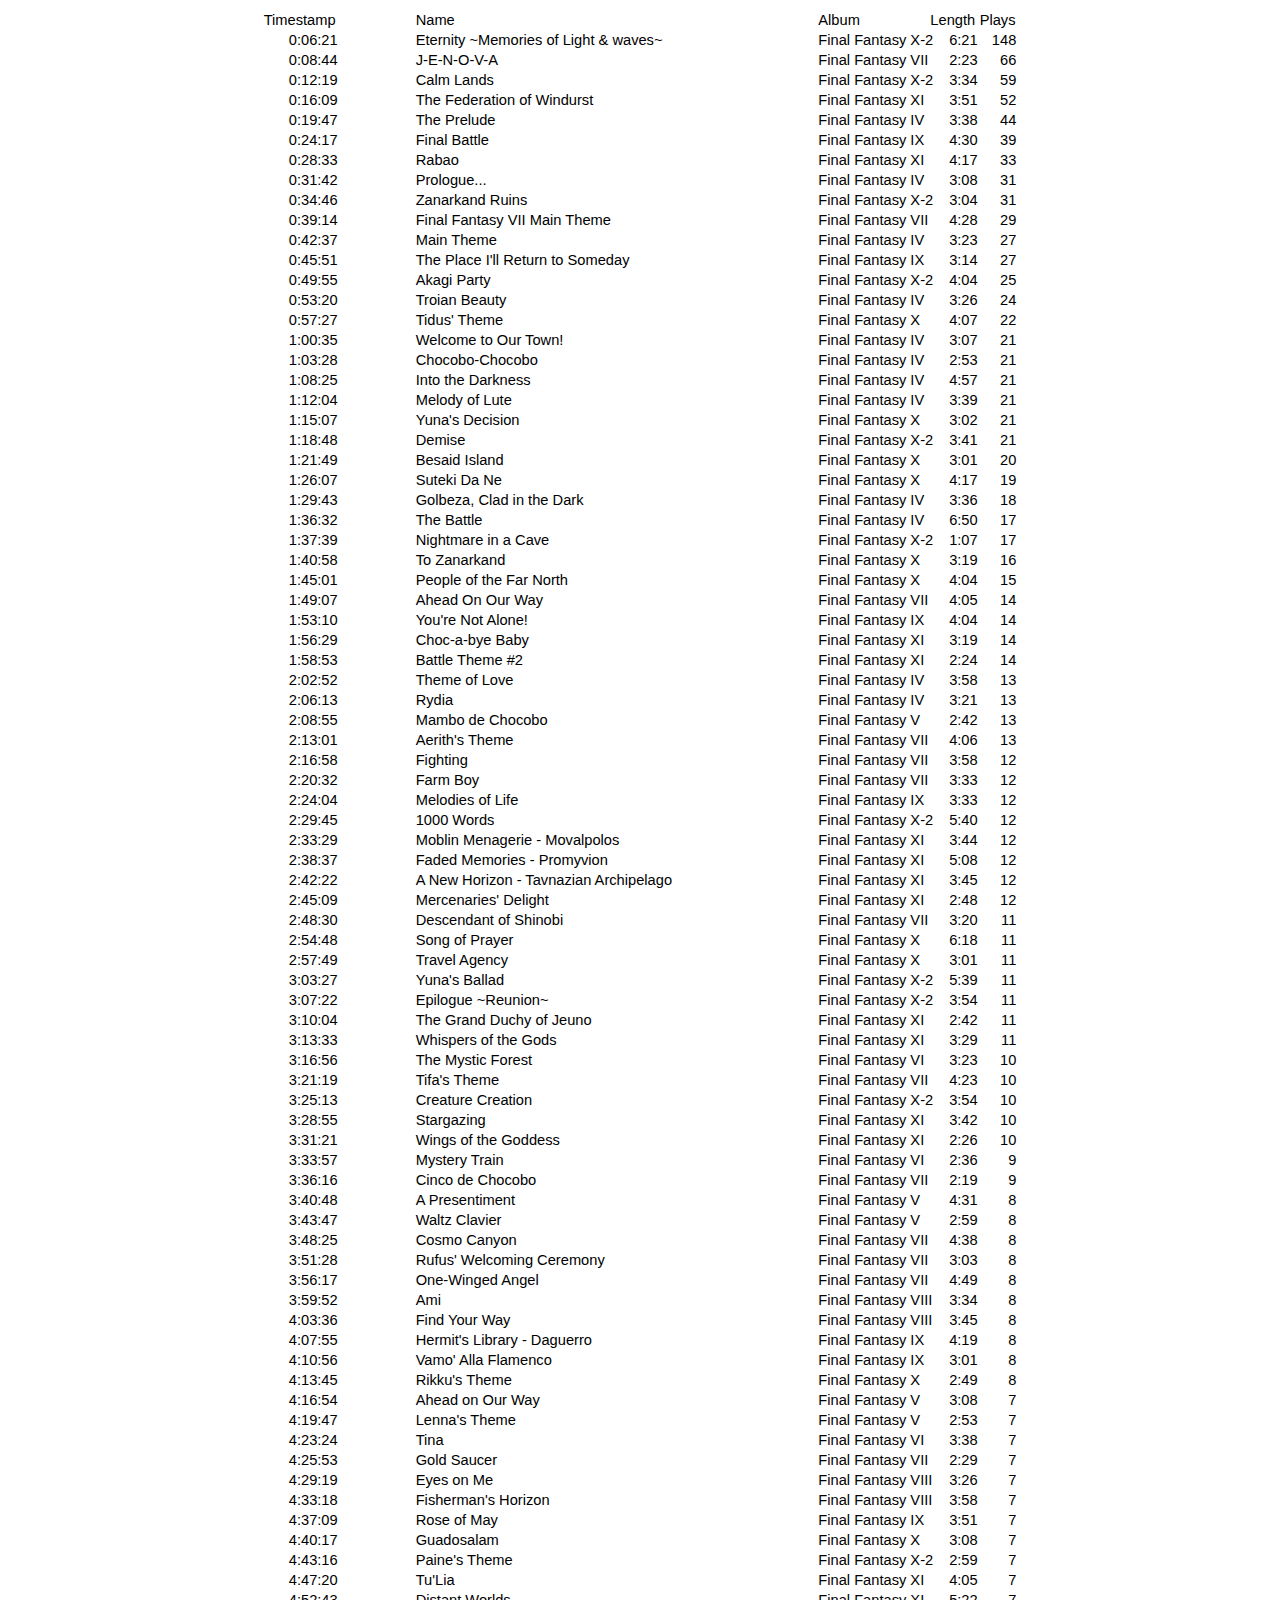
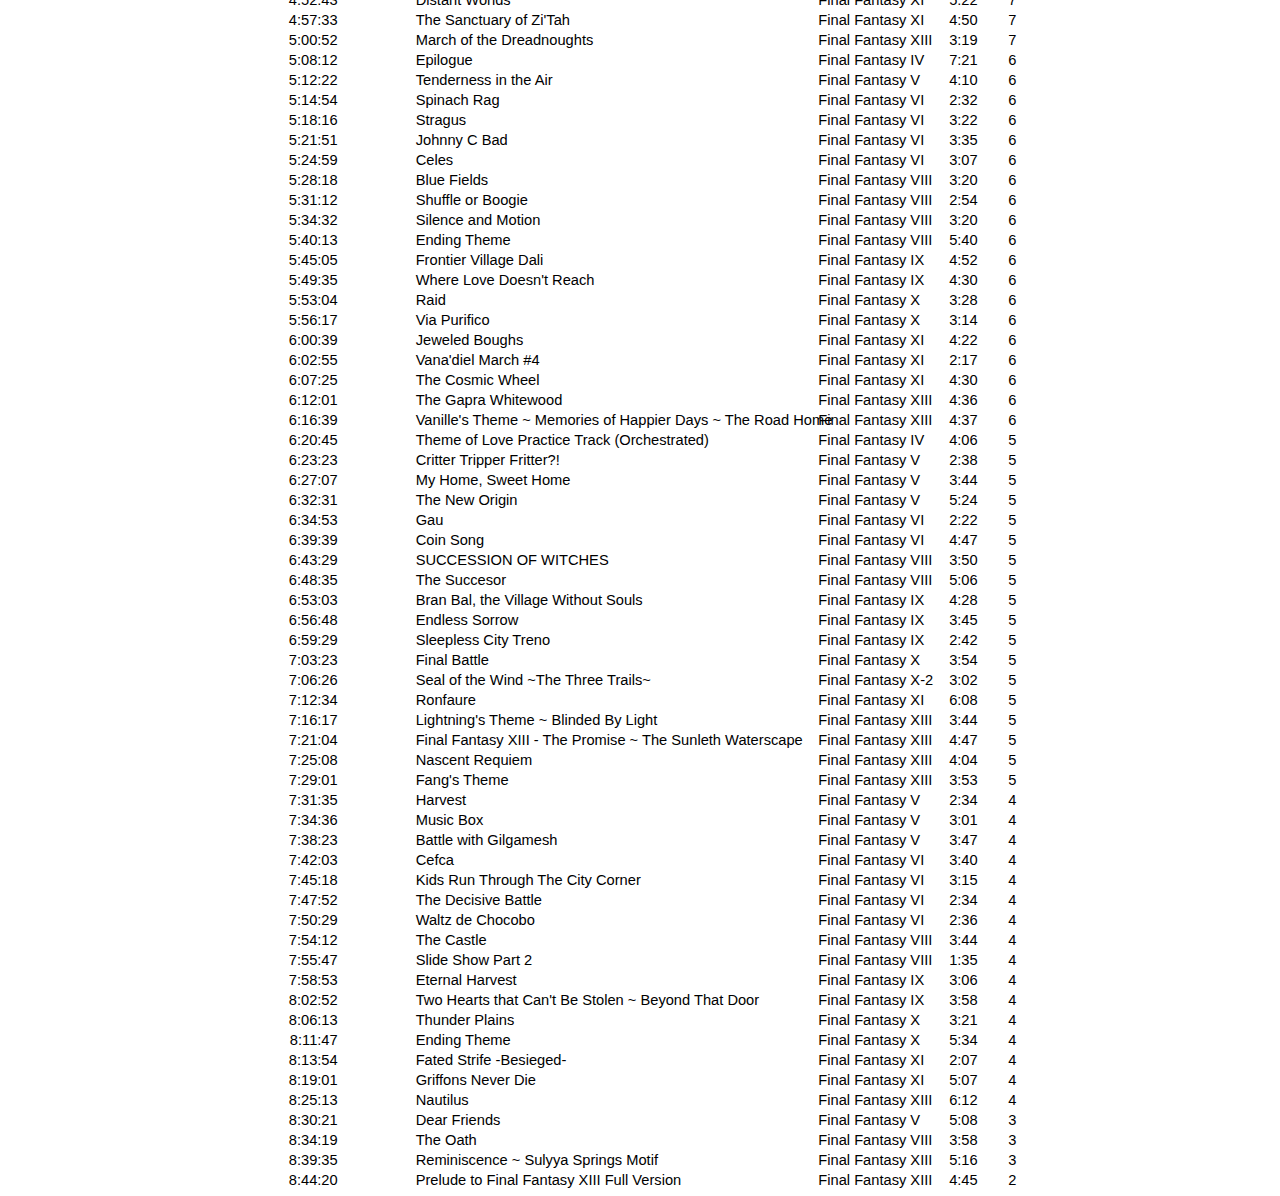
==== index.html @ 66e0f2f0 "Here's a site" ====
<html xmlns:o="urn:schemas-microsoft-com:office:office"
xmlns:x="urn:schemas-microsoft-com:office:excel"
xmlns="http://www.w3.org/TR/REC-html40">

<head>
<meta http-equiv=Content-Type content="text/html; charset=windows-1252">
<meta name=ProgId content=Excel.Sheet>
<meta name=Generator content="Microsoft Excel 15">
<link rel=File-List href="index_files/filelist.xml">
<style id="Final Fantasy Piano Collections pastebin_2562_Styles">
<!--table
	{mso-displayed-decimal-separator:"\.";
	mso-displayed-thousand-separator:"\,";}
.xl152562
	{padding-top:1px;
	padding-right:1px;
	padding-left:1px;
	mso-ignore:padding;
	color:black;
	font-size:11.0pt;
	font-weight:400;
	font-style:normal;
	text-decoration:none;
	font-family:Calibri, sans-serif;
	mso-font-charset:0;
	mso-number-format:General;
	text-align:general;
	vertical-align:bottom;
	mso-background-source:auto;
	mso-pattern:auto;
	white-space:nowrap;}
.xl632562
	{padding-top:1px;
	padding-right:1px;
	padding-left:1px;
	mso-ignore:padding;
	color:black;
	font-size:11.0pt;
	font-weight:400;
	font-style:normal;
	text-decoration:none;
	font-family:Calibri, sans-serif;
	mso-font-charset:0;
	mso-number-format:"h\:mm\:ss";
	text-align:general;
	vertical-align:bottom;
	mso-background-source:auto;
	mso-pattern:auto;
	white-space:nowrap;}
.xl642562
	{padding-top:1px;
	padding-right:1px;
	padding-left:1px;
	mso-ignore:padding;
	color:black;
	font-size:11.0pt;
	font-weight:400;
	font-style:normal;
	text-decoration:none;
	font-family:Calibri, sans-serif;
	mso-font-charset:0;
	mso-number-format:"Short Time";
	text-align:general;
	vertical-align:bottom;
	mso-background-source:auto;
	mso-pattern:auto;
	white-space:nowrap;}
-->
</style>
</head>

<body>
<!--[if !excel]>&nbsp;&nbsp;<![endif]-->
<!--The following information was generated by Microsoft Excel's Publish as Web
Page wizard.-->
<!--If the same item is republished from Excel, all information between the DIV
tags will be replaced.-->
<!----------------------------->
<!--START OF OUTPUT FROM EXCEL PUBLISH AS WEB PAGE WIZARD -->
<!----------------------------->

<div id="Final Fantasy Piano Collections pastebin_2562" align=center
x:publishsource="Excel">

<table border=0 cellpadding=0 cellspacing=0 width=755 style='border-collapse:
 collapse;table-layout:fixed;width:566pt'>
 <col width=76 span=2 style='mso-width-source:userset;mso-width-alt:2779;
 width:57pt'>
 <col width=403 style='mso-width-source:userset;mso-width-alt:14738;width:302pt'>
 <col width=112 style='mso-width-source:userset;mso-width-alt:4096;width:84pt'>
 <col width=49 style='mso-width-source:userset;mso-width-alt:1792;width:37pt'>
 <col width=39 style='mso-width-source:userset;mso-width-alt:1426;width:29pt'>
 <tr height=20 style='height:15.0pt'>
  <td height=20 class=xl152562 width=76 style='height:15.0pt;width:57pt'>Timestamp</td>
  <td class=xl152562 width=76 style='width:57pt'></td>
  <td class=xl152562 width=403 style='width:302pt'>Name</td>
  <td class=xl152562 width=112 style='width:84pt'>Album</td>
  <td class=xl152562 width=49 style='width:37pt'>Length</td>
  <td class=xl152562 width=39 style='width:29pt'>Plays</td>
 </tr>
 <tr height=20 style='height:15.0pt'>
  <td height=20 class=xl632562 align=right style='height:15.0pt'>0:06:21</td>
  <td class=xl632562></td>
  <td class=xl152562>Eternity ~Memories of Light &amp; waves~</td>
  <td class=xl152562>Final Fantasy X-2</td>
  <td class=xl642562 align=right>6:21</td>
  <td class=xl152562 align=right>148</td>
 </tr>
 <tr height=20 style='height:15.0pt'>
  <td height=20 class=xl632562 align=right style='height:15.0pt'>0:08:44</td>
  <td class=xl632562></td>
  <td class=xl152562>J-E-N-O-V-A</td>
  <td class=xl152562>Final Fantasy VII</td>
  <td class=xl642562 align=right>2:23</td>
  <td class=xl152562 align=right>66</td>
 </tr>
 <tr height=20 style='height:15.0pt'>
  <td height=20 class=xl632562 align=right style='height:15.0pt'>0:12:19</td>
  <td class=xl632562></td>
  <td class=xl152562>Calm Lands</td>
  <td class=xl152562>Final Fantasy X-2</td>
  <td class=xl642562 align=right>3:34</td>
  <td class=xl152562 align=right>59</td>
 </tr>
 <tr height=20 style='height:15.0pt'>
  <td height=20 class=xl632562 align=right style='height:15.0pt'>0:16:09</td>
  <td class=xl632562></td>
  <td class=xl152562>The Federation of Windurst</td>
  <td class=xl152562>Final Fantasy XI</td>
  <td class=xl642562 align=right>3:51</td>
  <td class=xl152562 align=right>52</td>
 </tr>
 <tr height=20 style='height:15.0pt'>
  <td height=20 class=xl632562 align=right style='height:15.0pt'>0:19:47</td>
  <td class=xl632562></td>
  <td class=xl152562>The Prelude</td>
  <td class=xl152562>Final Fantasy IV</td>
  <td class=xl642562 align=right>3:38</td>
  <td class=xl152562 align=right>44</td>
 </tr>
 <tr height=20 style='height:15.0pt'>
  <td height=20 class=xl632562 align=right style='height:15.0pt'>0:24:17</td>
  <td class=xl632562></td>
  <td class=xl152562>Final Battle</td>
  <td class=xl152562>Final Fantasy IX</td>
  <td class=xl642562 align=right>4:30</td>
  <td class=xl152562 align=right>39</td>
 </tr>
 <tr height=20 style='height:15.0pt'>
  <td height=20 class=xl632562 align=right style='height:15.0pt'>0:28:33</td>
  <td class=xl632562></td>
  <td class=xl152562>Rabao</td>
  <td class=xl152562>Final Fantasy XI</td>
  <td class=xl642562 align=right>4:17</td>
  <td class=xl152562 align=right>33</td>
 </tr>
 <tr height=20 style='height:15.0pt'>
  <td height=20 class=xl632562 align=right style='height:15.0pt'>0:31:42</td>
  <td class=xl632562></td>
  <td class=xl152562>Prologue...</td>
  <td class=xl152562>Final Fantasy IV</td>
  <td class=xl642562 align=right>3:08</td>
  <td class=xl152562 align=right>31</td>
 </tr>
 <tr height=20 style='height:15.0pt'>
  <td height=20 class=xl632562 align=right style='height:15.0pt'>0:34:46</td>
  <td class=xl632562></td>
  <td class=xl152562>Zanarkand Ruins</td>
  <td class=xl152562>Final Fantasy X-2</td>
  <td class=xl642562 align=right>3:04</td>
  <td class=xl152562 align=right>31</td>
 </tr>
 <tr height=20 style='height:15.0pt'>
  <td height=20 class=xl632562 align=right style='height:15.0pt'>0:39:14</td>
  <td class=xl632562></td>
  <td class=xl152562>Final Fantasy VII Main Theme</td>
  <td class=xl152562>Final Fantasy VII</td>
  <td class=xl642562 align=right>4:28</td>
  <td class=xl152562 align=right>29</td>
 </tr>
 <tr height=20 style='height:15.0pt'>
  <td height=20 class=xl632562 align=right style='height:15.0pt'>0:42:37</td>
  <td class=xl632562></td>
  <td class=xl152562>Main Theme</td>
  <td class=xl152562>Final Fantasy IV</td>
  <td class=xl642562 align=right>3:23</td>
  <td class=xl152562 align=right>27</td>
 </tr>
 <tr height=20 style='height:15.0pt'>
  <td height=20 class=xl632562 align=right style='height:15.0pt'>0:45:51</td>
  <td class=xl632562></td>
  <td class=xl152562>The Place I'll Return to Someday</td>
  <td class=xl152562>Final Fantasy IX</td>
  <td class=xl642562 align=right>3:14</td>
  <td class=xl152562 align=right>27</td>
 </tr>
 <tr height=20 style='height:15.0pt'>
  <td height=20 class=xl632562 align=right style='height:15.0pt'>0:49:55</td>
  <td class=xl632562></td>
  <td class=xl152562>Akagi Party</td>
  <td class=xl152562>Final Fantasy X-2</td>
  <td class=xl642562 align=right>4:04</td>
  <td class=xl152562 align=right>25</td>
 </tr>
 <tr height=20 style='height:15.0pt'>
  <td height=20 class=xl632562 align=right style='height:15.0pt'>0:53:20</td>
  <td class=xl632562></td>
  <td class=xl152562>Troian Beauty</td>
  <td class=xl152562>Final Fantasy IV</td>
  <td class=xl642562 align=right>3:26</td>
  <td class=xl152562 align=right>24</td>
 </tr>
 <tr height=20 style='height:15.0pt'>
  <td height=20 class=xl632562 align=right style='height:15.0pt'>0:57:27</td>
  <td class=xl632562></td>
  <td class=xl152562>Tidus' Theme</td>
  <td class=xl152562>Final Fantasy X</td>
  <td class=xl642562 align=right>4:07</td>
  <td class=xl152562 align=right>22</td>
 </tr>
 <tr height=20 style='height:15.0pt'>
  <td height=20 class=xl632562 align=right style='height:15.0pt'>1:00:35</td>
  <td class=xl632562></td>
  <td class=xl152562>Welcome to Our Town!</td>
  <td class=xl152562>Final Fantasy IV</td>
  <td class=xl642562 align=right>3:07</td>
  <td class=xl152562 align=right>21</td>
 </tr>
 <tr height=20 style='height:15.0pt'>
  <td height=20 class=xl632562 align=right style='height:15.0pt'>1:03:28</td>
  <td class=xl632562></td>
  <td class=xl152562>Chocobo-Chocobo</td>
  <td class=xl152562>Final Fantasy IV</td>
  <td class=xl642562 align=right>2:53</td>
  <td class=xl152562 align=right>21</td>
 </tr>
 <tr height=20 style='height:15.0pt'>
  <td height=20 class=xl632562 align=right style='height:15.0pt'>1:08:25</td>
  <td class=xl632562></td>
  <td class=xl152562>Into the Darkness</td>
  <td class=xl152562>Final Fantasy IV</td>
  <td class=xl642562 align=right>4:57</td>
  <td class=xl152562 align=right>21</td>
 </tr>
 <tr height=20 style='height:15.0pt'>
  <td height=20 class=xl632562 align=right style='height:15.0pt'>1:12:04</td>
  <td class=xl632562></td>
  <td class=xl152562>Melody of Lute</td>
  <td class=xl152562>Final Fantasy IV</td>
  <td class=xl642562 align=right>3:39</td>
  <td class=xl152562 align=right>21</td>
 </tr>
 <tr height=20 style='height:15.0pt'>
  <td height=20 class=xl632562 align=right style='height:15.0pt'>1:15:07</td>
  <td class=xl632562></td>
  <td class=xl152562>Yuna's Decision</td>
  <td class=xl152562>Final Fantasy X</td>
  <td class=xl642562 align=right>3:02</td>
  <td class=xl152562 align=right>21</td>
 </tr>
 <tr height=20 style='height:15.0pt'>
  <td height=20 class=xl632562 align=right style='height:15.0pt'>1:18:48</td>
  <td class=xl632562></td>
  <td class=xl152562>Demise</td>
  <td class=xl152562>Final Fantasy X-2</td>
  <td class=xl642562 align=right>3:41</td>
  <td class=xl152562 align=right>21</td>
 </tr>
 <tr height=20 style='height:15.0pt'>
  <td height=20 class=xl632562 align=right style='height:15.0pt'>1:21:49</td>
  <td class=xl632562></td>
  <td class=xl152562>Besaid Island</td>
  <td class=xl152562>Final Fantasy X</td>
  <td class=xl642562 align=right>3:01</td>
  <td class=xl152562 align=right>20</td>
 </tr>
 <tr height=20 style='height:15.0pt'>
  <td height=20 class=xl632562 align=right style='height:15.0pt'>1:26:07</td>
  <td class=xl632562></td>
  <td class=xl152562>Suteki Da Ne</td>
  <td class=xl152562>Final Fantasy X</td>
  <td class=xl642562 align=right>4:17</td>
  <td class=xl152562 align=right>19</td>
 </tr>
 <tr height=20 style='height:15.0pt'>
  <td height=20 class=xl632562 align=right style='height:15.0pt'>1:29:43</td>
  <td class=xl632562></td>
  <td class=xl152562>Golbeza, Clad in the Dark</td>
  <td class=xl152562>Final Fantasy IV</td>
  <td class=xl642562 align=right>3:36</td>
  <td class=xl152562 align=right>18</td>
 </tr>
 <tr height=20 style='height:15.0pt'>
  <td height=20 class=xl632562 align=right style='height:15.0pt'>1:36:32</td>
  <td class=xl632562></td>
  <td class=xl152562>The Battle</td>
  <td class=xl152562>Final Fantasy IV</td>
  <td class=xl642562 align=right>6:50</td>
  <td class=xl152562 align=right>17</td>
 </tr>
 <tr height=20 style='height:15.0pt'>
  <td height=20 class=xl632562 align=right style='height:15.0pt'>1:37:39</td>
  <td class=xl632562></td>
  <td class=xl152562>Nightmare in a Cave</td>
  <td class=xl152562>Final Fantasy X-2</td>
  <td class=xl642562 align=right>1:07</td>
  <td class=xl152562 align=right>17</td>
 </tr>
 <tr height=20 style='height:15.0pt'>
  <td height=20 class=xl632562 align=right style='height:15.0pt'>1:40:58</td>
  <td class=xl632562></td>
  <td class=xl152562>To Zanarkand</td>
  <td class=xl152562>Final Fantasy X</td>
  <td class=xl642562 align=right>3:19</td>
  <td class=xl152562 align=right>16</td>
 </tr>
 <tr height=20 style='height:15.0pt'>
  <td height=20 class=xl632562 align=right style='height:15.0pt'>1:45:01</td>
  <td class=xl632562></td>
  <td class=xl152562>People of the Far North</td>
  <td class=xl152562>Final Fantasy X</td>
  <td class=xl642562 align=right>4:04</td>
  <td class=xl152562 align=right>15</td>
 </tr>
 <tr height=20 style='height:15.0pt'>
  <td height=20 class=xl632562 align=right style='height:15.0pt'>1:49:07</td>
  <td class=xl632562></td>
  <td class=xl152562>Ahead On Our Way</td>
  <td class=xl152562>Final Fantasy VII</td>
  <td class=xl642562 align=right>4:05</td>
  <td class=xl152562 align=right>14</td>
 </tr>
 <tr height=20 style='height:15.0pt'>
  <td height=20 class=xl632562 align=right style='height:15.0pt'>1:53:10</td>
  <td class=xl632562></td>
  <td class=xl152562>You're Not Alone!</td>
  <td class=xl152562>Final Fantasy IX</td>
  <td class=xl642562 align=right>4:04</td>
  <td class=xl152562 align=right>14</td>
 </tr>
 <tr height=20 style='height:15.0pt'>
  <td height=20 class=xl632562 align=right style='height:15.0pt'>1:56:29</td>
  <td class=xl632562></td>
  <td class=xl152562>Choc-a-bye Baby</td>
  <td class=xl152562>Final Fantasy XI</td>
  <td class=xl642562 align=right>3:19</td>
  <td class=xl152562 align=right>14</td>
 </tr>
 <tr height=20 style='height:15.0pt'>
  <td height=20 class=xl632562 align=right style='height:15.0pt'>1:58:53</td>
  <td class=xl632562></td>
  <td class=xl152562>Battle Theme #2</td>
  <td class=xl152562>Final Fantasy XI</td>
  <td class=xl642562 align=right>2:24</td>
  <td class=xl152562 align=right>14</td>
 </tr>
 <tr height=20 style='height:15.0pt'>
  <td height=20 class=xl632562 align=right style='height:15.0pt'>2:02:52</td>
  <td class=xl632562></td>
  <td class=xl152562>Theme of Love</td>
  <td class=xl152562>Final Fantasy IV</td>
  <td class=xl642562 align=right>3:58</td>
  <td class=xl152562 align=right>13</td>
 </tr>
 <tr height=20 style='height:15.0pt'>
  <td height=20 class=xl632562 align=right style='height:15.0pt'>2:06:13</td>
  <td class=xl632562></td>
  <td class=xl152562>Rydia</td>
  <td class=xl152562>Final Fantasy IV</td>
  <td class=xl642562 align=right>3:21</td>
  <td class=xl152562 align=right>13</td>
 </tr>
 <tr height=20 style='height:15.0pt'>
  <td height=20 class=xl632562 align=right style='height:15.0pt'>2:08:55</td>
  <td class=xl632562></td>
  <td class=xl152562>Mambo de Chocobo</td>
  <td class=xl152562>Final Fantasy V</td>
  <td class=xl642562 align=right>2:42</td>
  <td class=xl152562 align=right>13</td>
 </tr>
 <tr height=20 style='height:15.0pt'>
  <td height=20 class=xl632562 align=right style='height:15.0pt'>2:13:01</td>
  <td class=xl632562></td>
  <td class=xl152562>Aerith's Theme</td>
  <td class=xl152562>Final Fantasy VII</td>
  <td class=xl642562 align=right>4:06</td>
  <td class=xl152562 align=right>13</td>
 </tr>
 <tr height=20 style='height:15.0pt'>
  <td height=20 class=xl632562 align=right style='height:15.0pt'>2:16:58</td>
  <td class=xl632562></td>
  <td class=xl152562>Fighting</td>
  <td class=xl152562>Final Fantasy VII</td>
  <td class=xl642562 align=right>3:58</td>
  <td class=xl152562 align=right>12</td>
 </tr>
 <tr height=20 style='height:15.0pt'>
  <td height=20 class=xl632562 align=right style='height:15.0pt'>2:20:32</td>
  <td class=xl632562></td>
  <td class=xl152562>Farm Boy</td>
  <td class=xl152562>Final Fantasy VII</td>
  <td class=xl642562 align=right>3:33</td>
  <td class=xl152562 align=right>12</td>
 </tr>
 <tr height=20 style='height:15.0pt'>
  <td height=20 class=xl632562 align=right style='height:15.0pt'>2:24:04</td>
  <td class=xl632562></td>
  <td class=xl152562>Melodies of Life</td>
  <td class=xl152562>Final Fantasy IX</td>
  <td class=xl642562 align=right>3:33</td>
  <td class=xl152562 align=right>12</td>
 </tr>
 <tr height=20 style='height:15.0pt'>
  <td height=20 class=xl632562 align=right style='height:15.0pt'>2:29:45</td>
  <td class=xl632562></td>
  <td class=xl152562>1000 Words</td>
  <td class=xl152562>Final Fantasy X-2</td>
  <td class=xl642562 align=right>5:40</td>
  <td class=xl152562 align=right>12</td>
 </tr>
 <tr height=20 style='height:15.0pt'>
  <td height=20 class=xl632562 align=right style='height:15.0pt'>2:33:29</td>
  <td class=xl632562></td>
  <td class=xl152562>Moblin Menagerie - Movalpolos</td>
  <td class=xl152562>Final Fantasy XI</td>
  <td class=xl642562 align=right>3:44</td>
  <td class=xl152562 align=right>12</td>
 </tr>
 <tr height=20 style='height:15.0pt'>
  <td height=20 class=xl632562 align=right style='height:15.0pt'>2:38:37</td>
  <td class=xl632562></td>
  <td class=xl152562>Faded Memories - Promyvion</td>
  <td class=xl152562>Final Fantasy XI</td>
  <td class=xl642562 align=right>5:08</td>
  <td class=xl152562 align=right>12</td>
 </tr>
 <tr height=20 style='height:15.0pt'>
  <td height=20 class=xl632562 align=right style='height:15.0pt'>2:42:22</td>
  <td class=xl632562></td>
  <td class=xl152562>A New Horizon - Tavnazian Archipelago</td>
  <td class=xl152562>Final Fantasy XI</td>
  <td class=xl642562 align=right>3:45</td>
  <td class=xl152562 align=right>12</td>
 </tr>
 <tr height=20 style='height:15.0pt'>
  <td height=20 class=xl632562 align=right style='height:15.0pt'>2:45:09</td>
  <td class=xl632562></td>
  <td class=xl152562>Mercenaries' Delight</td>
  <td class=xl152562>Final Fantasy XI</td>
  <td class=xl642562 align=right>2:48</td>
  <td class=xl152562 align=right>12</td>
 </tr>
 <tr height=20 style='height:15.0pt'>
  <td height=20 class=xl632562 align=right style='height:15.0pt'>2:48:30</td>
  <td class=xl632562></td>
  <td class=xl152562>Descendant of Shinobi</td>
  <td class=xl152562>Final Fantasy VII</td>
  <td class=xl642562 align=right>3:20</td>
  <td class=xl152562 align=right>11</td>
 </tr>
 <tr height=20 style='height:15.0pt'>
  <td height=20 class=xl632562 align=right style='height:15.0pt'>2:54:48</td>
  <td class=xl632562></td>
  <td class=xl152562>Song of Prayer</td>
  <td class=xl152562>Final Fantasy X</td>
  <td class=xl642562 align=right>6:18</td>
  <td class=xl152562 align=right>11</td>
 </tr>
 <tr height=20 style='height:15.0pt'>
  <td height=20 class=xl632562 align=right style='height:15.0pt'>2:57:49</td>
  <td class=xl632562></td>
  <td class=xl152562>Travel Agency</td>
  <td class=xl152562>Final Fantasy X</td>
  <td class=xl642562 align=right>3:01</td>
  <td class=xl152562 align=right>11</td>
 </tr>
 <tr height=20 style='height:15.0pt'>
  <td height=20 class=xl632562 align=right style='height:15.0pt'>3:03:27</td>
  <td class=xl632562></td>
  <td class=xl152562>Yuna's Ballad</td>
  <td class=xl152562>Final Fantasy X-2</td>
  <td class=xl642562 align=right>5:39</td>
  <td class=xl152562 align=right>11</td>
 </tr>
 <tr height=20 style='height:15.0pt'>
  <td height=20 class=xl632562 align=right style='height:15.0pt'>3:07:22</td>
  <td class=xl632562></td>
  <td class=xl152562>Epilogue ~Reunion~</td>
  <td class=xl152562>Final Fantasy X-2</td>
  <td class=xl642562 align=right>3:54</td>
  <td class=xl152562 align=right>11</td>
 </tr>
 <tr height=20 style='height:15.0pt'>
  <td height=20 class=xl632562 align=right style='height:15.0pt'>3:10:04</td>
  <td class=xl632562></td>
  <td class=xl152562>The Grand Duchy of Jeuno</td>
  <td class=xl152562>Final Fantasy XI</td>
  <td class=xl642562 align=right>2:42</td>
  <td class=xl152562 align=right>11</td>
 </tr>
 <tr height=20 style='height:15.0pt'>
  <td height=20 class=xl632562 align=right style='height:15.0pt'>3:13:33</td>
  <td class=xl632562></td>
  <td class=xl152562>Whispers of the Gods</td>
  <td class=xl152562>Final Fantasy XI</td>
  <td class=xl642562 align=right>3:29</td>
  <td class=xl152562 align=right>11</td>
 </tr>
 <tr height=20 style='height:15.0pt'>
  <td height=20 class=xl632562 align=right style='height:15.0pt'>3:16:56</td>
  <td class=xl632562></td>
  <td class=xl152562>The Mystic Forest</td>
  <td class=xl152562>Final Fantasy VI</td>
  <td class=xl642562 align=right>3:23</td>
  <td class=xl152562 align=right>10</td>
 </tr>
 <tr height=20 style='height:15.0pt'>
  <td height=20 class=xl632562 align=right style='height:15.0pt'>3:21:19</td>
  <td class=xl632562></td>
  <td class=xl152562>Tifa's Theme</td>
  <td class=xl152562>Final Fantasy VII</td>
  <td class=xl642562 align=right>4:23</td>
  <td class=xl152562 align=right>10</td>
 </tr>
 <tr height=20 style='height:15.0pt'>
  <td height=20 class=xl632562 align=right style='height:15.0pt'>3:25:13</td>
  <td class=xl632562></td>
  <td class=xl152562>Creature Creation</td>
  <td class=xl152562>Final Fantasy X-2</td>
  <td class=xl642562 align=right>3:54</td>
  <td class=xl152562 align=right>10</td>
 </tr>
 <tr height=20 style='height:15.0pt'>
  <td height=20 class=xl632562 align=right style='height:15.0pt'>3:28:55</td>
  <td class=xl632562></td>
  <td class=xl152562>Stargazing</td>
  <td class=xl152562>Final Fantasy XI</td>
  <td class=xl642562 align=right>3:42</td>
  <td class=xl152562 align=right>10</td>
 </tr>
 <tr height=20 style='height:15.0pt'>
  <td height=20 class=xl632562 align=right style='height:15.0pt'>3:31:21</td>
  <td class=xl632562></td>
  <td class=xl152562>Wings of the Goddess</td>
  <td class=xl152562>Final Fantasy XI</td>
  <td class=xl642562 align=right>2:26</td>
  <td class=xl152562 align=right>10</td>
 </tr>
 <tr height=20 style='height:15.0pt'>
  <td height=20 class=xl632562 align=right style='height:15.0pt'>3:33:57</td>
  <td class=xl632562></td>
  <td class=xl152562>Mystery Train</td>
  <td class=xl152562>Final Fantasy VI</td>
  <td class=xl642562 align=right>2:36</td>
  <td class=xl152562 align=right>9</td>
 </tr>
 <tr height=20 style='height:15.0pt'>
  <td height=20 class=xl632562 align=right style='height:15.0pt'>3:36:16</td>
  <td class=xl632562></td>
  <td class=xl152562>Cinco de Chocobo</td>
  <td class=xl152562>Final Fantasy VII</td>
  <td class=xl642562 align=right>2:19</td>
  <td class=xl152562 align=right>9</td>
 </tr>
 <tr height=20 style='height:15.0pt'>
  <td height=20 class=xl632562 align=right style='height:15.0pt'>3:40:48</td>
  <td class=xl632562></td>
  <td class=xl152562>A Presentiment</td>
  <td class=xl152562>Final Fantasy V</td>
  <td class=xl642562 align=right>4:31</td>
  <td class=xl152562 align=right>8</td>
 </tr>
 <tr height=20 style='height:15.0pt'>
  <td height=20 class=xl632562 align=right style='height:15.0pt'>3:43:47</td>
  <td class=xl632562></td>
  <td class=xl152562>Waltz Clavier</td>
  <td class=xl152562>Final Fantasy V</td>
  <td class=xl642562 align=right>2:59</td>
  <td class=xl152562 align=right>8</td>
 </tr>
 <tr height=20 style='height:15.0pt'>
  <td height=20 class=xl632562 align=right style='height:15.0pt'>3:48:25</td>
  <td class=xl632562></td>
  <td class=xl152562>Cosmo Canyon</td>
  <td class=xl152562>Final Fantasy VII</td>
  <td class=xl642562 align=right>4:38</td>
  <td class=xl152562 align=right>8</td>
 </tr>
 <tr height=20 style='height:15.0pt'>
  <td height=20 class=xl632562 align=right style='height:15.0pt'>3:51:28</td>
  <td class=xl632562></td>
  <td class=xl152562>Rufus' Welcoming Ceremony</td>
  <td class=xl152562>Final Fantasy VII</td>
  <td class=xl642562 align=right>3:03</td>
  <td class=xl152562 align=right>8</td>
 </tr>
 <tr height=20 style='height:15.0pt'>
  <td height=20 class=xl632562 align=right style='height:15.0pt'>3:56:17</td>
  <td class=xl632562></td>
  <td class=xl152562>One-Winged Angel</td>
  <td class=xl152562>Final Fantasy VII</td>
  <td class=xl642562 align=right>4:49</td>
  <td class=xl152562 align=right>8</td>
 </tr>
 <tr height=20 style='height:15.0pt'>
  <td height=20 class=xl632562 align=right style='height:15.0pt'>3:59:52</td>
  <td class=xl632562></td>
  <td class=xl152562>Ami</td>
  <td class=xl152562>Final Fantasy VIII</td>
  <td class=xl642562 align=right>3:34</td>
  <td class=xl152562 align=right>8</td>
 </tr>
 <tr height=20 style='height:15.0pt'>
  <td height=20 class=xl632562 align=right style='height:15.0pt'>4:03:36</td>
  <td class=xl632562></td>
  <td class=xl152562>Find Your Way</td>
  <td class=xl152562>Final Fantasy VIII</td>
  <td class=xl642562 align=right>3:45</td>
  <td class=xl152562 align=right>8</td>
 </tr>
 <tr height=20 style='height:15.0pt'>
  <td height=20 class=xl632562 align=right style='height:15.0pt'>4:07:55</td>
  <td class=xl632562></td>
  <td class=xl152562>Hermit's Library - Daguerro</td>
  <td class=xl152562>Final Fantasy IX</td>
  <td class=xl642562 align=right>4:19</td>
  <td class=xl152562 align=right>8</td>
 </tr>
 <tr height=20 style='height:15.0pt'>
  <td height=20 class=xl632562 align=right style='height:15.0pt'>4:10:56</td>
  <td class=xl632562></td>
  <td class=xl152562>Vamo' Alla Flamenco</td>
  <td class=xl152562>Final Fantasy IX</td>
  <td class=xl642562 align=right>3:01</td>
  <td class=xl152562 align=right>8</td>
 </tr>
 <tr height=20 style='height:15.0pt'>
  <td height=20 class=xl632562 align=right style='height:15.0pt'>4:13:45</td>
  <td class=xl632562></td>
  <td class=xl152562>Rikku's Theme</td>
  <td class=xl152562>Final Fantasy X</td>
  <td class=xl642562 align=right>2:49</td>
  <td class=xl152562 align=right>8</td>
 </tr>
 <tr height=20 style='height:15.0pt'>
  <td height=20 class=xl632562 align=right style='height:15.0pt'>4:16:54</td>
  <td class=xl632562></td>
  <td class=xl152562>Ahead on Our Way</td>
  <td class=xl152562>Final Fantasy V</td>
  <td class=xl642562 align=right>3:08</td>
  <td class=xl152562 align=right>7</td>
 </tr>
 <tr height=20 style='height:15.0pt'>
  <td height=20 class=xl632562 align=right style='height:15.0pt'>4:19:47</td>
  <td class=xl632562></td>
  <td class=xl152562>Lenna's Theme</td>
  <td class=xl152562>Final Fantasy V</td>
  <td class=xl642562 align=right>2:53</td>
  <td class=xl152562 align=right>7</td>
 </tr>
 <tr height=20 style='height:15.0pt'>
  <td height=20 class=xl632562 align=right style='height:15.0pt'>4:23:24</td>
  <td class=xl632562></td>
  <td class=xl152562>Tina</td>
  <td class=xl152562>Final Fantasy VI</td>
  <td class=xl642562 align=right>3:38</td>
  <td class=xl152562 align=right>7</td>
 </tr>
 <tr height=20 style='height:15.0pt'>
  <td height=20 class=xl632562 align=right style='height:15.0pt'>4:25:53</td>
  <td class=xl632562></td>
  <td class=xl152562>Gold Saucer</td>
  <td class=xl152562>Final Fantasy VII</td>
  <td class=xl642562 align=right>2:29</td>
  <td class=xl152562 align=right>7</td>
 </tr>
 <tr height=20 style='height:15.0pt'>
  <td height=20 class=xl632562 align=right style='height:15.0pt'>4:29:19</td>
  <td class=xl632562></td>
  <td class=xl152562>Eyes on Me</td>
  <td class=xl152562>Final Fantasy VIII</td>
  <td class=xl642562 align=right>3:26</td>
  <td class=xl152562 align=right>7</td>
 </tr>
 <tr height=20 style='height:15.0pt'>
  <td height=20 class=xl632562 align=right style='height:15.0pt'>4:33:18</td>
  <td class=xl632562></td>
  <td class=xl152562>Fisherman's Horizon</td>
  <td class=xl152562>Final Fantasy VIII</td>
  <td class=xl642562 align=right>3:58</td>
  <td class=xl152562 align=right>7</td>
 </tr>
 <tr height=20 style='height:15.0pt'>
  <td height=20 class=xl632562 align=right style='height:15.0pt'>4:37:09</td>
  <td class=xl632562></td>
  <td class=xl152562>Rose of May</td>
  <td class=xl152562>Final Fantasy IX</td>
  <td class=xl642562 align=right>3:51</td>
  <td class=xl152562 align=right>7</td>
 </tr>
 <tr height=20 style='height:15.0pt'>
  <td height=20 class=xl632562 align=right style='height:15.0pt'>4:40:17</td>
  <td class=xl632562></td>
  <td class=xl152562>Guadosalam</td>
  <td class=xl152562>Final Fantasy X</td>
  <td class=xl642562 align=right>3:08</td>
  <td class=xl152562 align=right>7</td>
 </tr>
 <tr height=20 style='height:15.0pt'>
  <td height=20 class=xl632562 align=right style='height:15.0pt'>4:43:16</td>
  <td class=xl632562></td>
  <td class=xl152562>Paine's Theme</td>
  <td class=xl152562>Final Fantasy X-2</td>
  <td class=xl642562 align=right>2:59</td>
  <td class=xl152562 align=right>7</td>
 </tr>
 <tr height=20 style='height:15.0pt'>
  <td height=20 class=xl632562 align=right style='height:15.0pt'>4:47:20</td>
  <td class=xl632562></td>
  <td class=xl152562>Tu'Lia</td>
  <td class=xl152562>Final Fantasy XI</td>
  <td class=xl642562 align=right>4:05</td>
  <td class=xl152562 align=right>7</td>
 </tr>
 <tr height=20 style='height:15.0pt'>
  <td height=20 class=xl632562 align=right style='height:15.0pt'>4:52:43</td>
  <td class=xl632562></td>
  <td class=xl152562>Distant Worlds</td>
  <td class=xl152562>Final Fantasy XI</td>
  <td class=xl642562 align=right>5:22</td>
  <td class=xl152562 align=right>7</td>
 </tr>
 <tr height=20 style='height:15.0pt'>
  <td height=20 class=xl632562 align=right style='height:15.0pt'>4:57:33</td>
  <td class=xl632562></td>
  <td class=xl152562>The Sanctuary of Zi'Tah</td>
  <td class=xl152562>Final Fantasy XI</td>
  <td class=xl642562 align=right>4:50</td>
  <td class=xl152562 align=right>7</td>
 </tr>
 <tr height=20 style='height:15.0pt'>
  <td height=20 class=xl632562 align=right style='height:15.0pt'>5:00:52</td>
  <td class=xl632562></td>
  <td class=xl152562>March of the Dreadnoughts</td>
  <td class=xl152562>Final Fantasy XIII</td>
  <td class=xl642562 align=right>3:19</td>
  <td class=xl152562 align=right>7</td>
 </tr>
 <tr height=20 style='height:15.0pt'>
  <td height=20 class=xl632562 align=right style='height:15.0pt'>5:08:12</td>
  <td class=xl632562></td>
  <td class=xl152562>Epilogue</td>
  <td class=xl152562>Final Fantasy IV</td>
  <td class=xl642562 align=right>7:21</td>
  <td class=xl152562 align=right>6</td>
 </tr>
 <tr height=20 style='height:15.0pt'>
  <td height=20 class=xl632562 align=right style='height:15.0pt'>5:12:22</td>
  <td class=xl632562></td>
  <td class=xl152562>Tenderness in the Air</td>
  <td class=xl152562>Final Fantasy V</td>
  <td class=xl642562 align=right>4:10</td>
  <td class=xl152562 align=right>6</td>
 </tr>
 <tr height=20 style='height:15.0pt'>
  <td height=20 class=xl632562 align=right style='height:15.0pt'>5:14:54</td>
  <td class=xl632562></td>
  <td class=xl152562>Spinach Rag</td>
  <td class=xl152562>Final Fantasy VI</td>
  <td class=xl642562 align=right>2:32</td>
  <td class=xl152562 align=right>6</td>
 </tr>
 <tr height=20 style='height:15.0pt'>
  <td height=20 class=xl632562 align=right style='height:15.0pt'>5:18:16</td>
  <td class=xl632562></td>
  <td class=xl152562>Stragus</td>
  <td class=xl152562>Final Fantasy VI</td>
  <td class=xl642562 align=right>3:22</td>
  <td class=xl152562 align=right>6</td>
 </tr>
 <tr height=20 style='height:15.0pt'>
  <td height=20 class=xl632562 align=right style='height:15.0pt'>5:21:51</td>
  <td class=xl632562></td>
  <td class=xl152562>Johnny C Bad</td>
  <td class=xl152562>Final Fantasy VI</td>
  <td class=xl642562 align=right>3:35</td>
  <td class=xl152562 align=right>6</td>
 </tr>
 <tr height=20 style='height:15.0pt'>
  <td height=20 class=xl632562 align=right style='height:15.0pt'>5:24:59</td>
  <td class=xl632562></td>
  <td class=xl152562>Celes</td>
  <td class=xl152562>Final Fantasy VI</td>
  <td class=xl642562 align=right>3:07</td>
  <td class=xl152562 align=right>6</td>
 </tr>
 <tr height=20 style='height:15.0pt'>
  <td height=20 class=xl632562 align=right style='height:15.0pt'>5:28:18</td>
  <td class=xl632562></td>
  <td class=xl152562>Blue Fields</td>
  <td class=xl152562>Final Fantasy VIII</td>
  <td class=xl642562 align=right>3:20</td>
  <td class=xl152562 align=right>6</td>
 </tr>
 <tr height=20 style='height:15.0pt'>
  <td height=20 class=xl632562 align=right style='height:15.0pt'>5:31:12</td>
  <td class=xl632562></td>
  <td class=xl152562>Shuffle or Boogie</td>
  <td class=xl152562>Final Fantasy VIII</td>
  <td class=xl642562 align=right>2:54</td>
  <td class=xl152562 align=right>6</td>
 </tr>
 <tr height=20 style='height:15.0pt'>
  <td height=20 class=xl632562 align=right style='height:15.0pt'>5:34:32</td>
  <td class=xl632562></td>
  <td class=xl152562>Silence and Motion</td>
  <td class=xl152562>Final Fantasy VIII</td>
  <td class=xl642562 align=right>3:20</td>
  <td class=xl152562 align=right>6</td>
 </tr>
 <tr height=20 style='height:15.0pt'>
  <td height=20 class=xl632562 align=right style='height:15.0pt'>5:40:13</td>
  <td class=xl632562></td>
  <td class=xl152562>Ending Theme</td>
  <td class=xl152562>Final Fantasy VIII</td>
  <td class=xl642562 align=right>5:40</td>
  <td class=xl152562 align=right>6</td>
 </tr>
 <tr height=20 style='height:15.0pt'>
  <td height=20 class=xl632562 align=right style='height:15.0pt'>5:45:05</td>
  <td class=xl632562></td>
  <td class=xl152562>Frontier Village Dali</td>
  <td class=xl152562>Final Fantasy IX</td>
  <td class=xl642562 align=right>4:52</td>
  <td class=xl152562 align=right>6</td>
 </tr>
 <tr height=20 style='height:15.0pt'>
  <td height=20 class=xl632562 align=right style='height:15.0pt'>5:49:35</td>
  <td class=xl632562></td>
  <td class=xl152562>Where Love Doesn't Reach</td>
  <td class=xl152562>Final Fantasy IX</td>
  <td class=xl642562 align=right>4:30</td>
  <td class=xl152562 align=right>6</td>
 </tr>
 <tr height=20 style='height:15.0pt'>
  <td height=20 class=xl632562 align=right style='height:15.0pt'>5:53:04</td>
  <td class=xl632562></td>
  <td class=xl152562>Raid</td>
  <td class=xl152562>Final Fantasy X</td>
  <td class=xl642562 align=right>3:28</td>
  <td class=xl152562 align=right>6</td>
 </tr>
 <tr height=20 style='height:15.0pt'>
  <td height=20 class=xl632562 align=right style='height:15.0pt'>5:56:17</td>
  <td class=xl632562></td>
  <td class=xl152562>Via Purifico</td>
  <td class=xl152562>Final Fantasy X</td>
  <td class=xl642562 align=right>3:14</td>
  <td class=xl152562 align=right>6</td>
 </tr>
 <tr height=20 style='height:15.0pt'>
  <td height=20 class=xl632562 align=right style='height:15.0pt'>6:00:39</td>
  <td class=xl632562></td>
  <td class=xl152562>Jeweled Boughs</td>
  <td class=xl152562>Final Fantasy XI</td>
  <td class=xl642562 align=right>4:22</td>
  <td class=xl152562 align=right>6</td>
 </tr>
 <tr height=20 style='height:15.0pt'>
  <td height=20 class=xl632562 align=right style='height:15.0pt'>6:02:55</td>
  <td class=xl632562></td>
  <td class=xl152562>Vana'diel March #4</td>
  <td class=xl152562>Final Fantasy XI</td>
  <td class=xl642562 align=right>2:17</td>
  <td class=xl152562 align=right>6</td>
 </tr>
 <tr height=20 style='height:15.0pt'>
  <td height=20 class=xl632562 align=right style='height:15.0pt'>6:07:25</td>
  <td class=xl632562></td>
  <td class=xl152562>The Cosmic Wheel</td>
  <td class=xl152562>Final Fantasy XI</td>
  <td class=xl642562 align=right>4:30</td>
  <td class=xl152562 align=right>6</td>
 </tr>
 <tr height=20 style='height:15.0pt'>
  <td height=20 class=xl632562 align=right style='height:15.0pt'>6:12:01</td>
  <td class=xl632562></td>
  <td class=xl152562>The Gapra Whitewood</td>
  <td class=xl152562>Final Fantasy XIII</td>
  <td class=xl642562 align=right>4:36</td>
  <td class=xl152562 align=right>6</td>
 </tr>
 <tr height=20 style='height:15.0pt'>
  <td height=20 class=xl632562 align=right style='height:15.0pt'>6:16:39</td>
  <td class=xl632562></td>
  <td class=xl152562>Vanille's Theme ~ Memories of Happier Days ~ The Road Home</td>
  <td class=xl152562>Final Fantasy XIII</td>
  <td class=xl642562 align=right>4:37</td>
  <td class=xl152562 align=right>6</td>
 </tr>
 <tr height=20 style='height:15.0pt'>
  <td height=20 class=xl632562 align=right style='height:15.0pt'>6:20:45</td>
  <td class=xl632562></td>
  <td class=xl152562>Theme of Love Practice Track (Orchestrated)</td>
  <td class=xl152562>Final Fantasy IV</td>
  <td class=xl642562 align=right>4:06</td>
  <td class=xl152562 align=right>5</td>
 </tr>
 <tr height=20 style='height:15.0pt'>
  <td height=20 class=xl632562 align=right style='height:15.0pt'>6:23:23</td>
  <td class=xl632562></td>
  <td class=xl152562>Critter Tripper Fritter?!</td>
  <td class=xl152562>Final Fantasy V</td>
  <td class=xl642562 align=right>2:38</td>
  <td class=xl152562 align=right>5</td>
 </tr>
 <tr height=20 style='height:15.0pt'>
  <td height=20 class=xl632562 align=right style='height:15.0pt'>6:27:07</td>
  <td class=xl632562></td>
  <td class=xl152562>My Home, Sweet Home</td>
  <td class=xl152562>Final Fantasy V</td>
  <td class=xl642562 align=right>3:44</td>
  <td class=xl152562 align=right>5</td>
 </tr>
 <tr height=20 style='height:15.0pt'>
  <td height=20 class=xl632562 align=right style='height:15.0pt'>6:32:31</td>
  <td class=xl632562></td>
  <td class=xl152562>The New Origin</td>
  <td class=xl152562>Final Fantasy V</td>
  <td class=xl642562 align=right>5:24</td>
  <td class=xl152562 align=right>5</td>
 </tr>
 <tr height=20 style='height:15.0pt'>
  <td height=20 class=xl632562 align=right style='height:15.0pt'>6:34:53</td>
  <td class=xl632562></td>
  <td class=xl152562>Gau</td>
  <td class=xl152562>Final Fantasy VI</td>
  <td class=xl642562 align=right>2:22</td>
  <td class=xl152562 align=right>5</td>
 </tr>
 <tr height=20 style='height:15.0pt'>
  <td height=20 class=xl632562 align=right style='height:15.0pt'>6:39:39</td>
  <td class=xl632562></td>
  <td class=xl152562>Coin Song</td>
  <td class=xl152562>Final Fantasy VI</td>
  <td class=xl642562 align=right>4:47</td>
  <td class=xl152562 align=right>5</td>
 </tr>
 <tr height=20 style='height:15.0pt'>
  <td height=20 class=xl632562 align=right style='height:15.0pt'>6:43:29</td>
  <td class=xl632562></td>
  <td class=xl152562>SUCCESSION OF WITCHES</td>
  <td class=xl152562>Final Fantasy VIII</td>
  <td class=xl642562 align=right>3:50</td>
  <td class=xl152562 align=right>5</td>
 </tr>
 <tr height=20 style='height:15.0pt'>
  <td height=20 class=xl632562 align=right style='height:15.0pt'>6:48:35</td>
  <td class=xl632562></td>
  <td class=xl152562>The Succesor</td>
  <td class=xl152562>Final Fantasy VIII</td>
  <td class=xl642562 align=right>5:06</td>
  <td class=xl152562 align=right>5</td>
 </tr>
 <tr height=20 style='height:15.0pt'>
  <td height=20 class=xl632562 align=right style='height:15.0pt'>6:53:03</td>
  <td class=xl632562></td>
  <td class=xl152562>Bran Bal, the Village Without Souls</td>
  <td class=xl152562>Final Fantasy IX</td>
  <td class=xl642562 align=right>4:28</td>
  <td class=xl152562 align=right>5</td>
 </tr>
 <tr height=20 style='height:15.0pt'>
  <td height=20 class=xl632562 align=right style='height:15.0pt'>6:56:48</td>
  <td class=xl632562></td>
  <td class=xl152562>Endless Sorrow</td>
  <td class=xl152562>Final Fantasy IX</td>
  <td class=xl642562 align=right>3:45</td>
  <td class=xl152562 align=right>5</td>
 </tr>
 <tr height=20 style='height:15.0pt'>
  <td height=20 class=xl632562 align=right style='height:15.0pt'>6:59:29</td>
  <td class=xl632562></td>
  <td class=xl152562>Sleepless City Treno</td>
  <td class=xl152562>Final Fantasy IX</td>
  <td class=xl642562 align=right>2:42</td>
  <td class=xl152562 align=right>5</td>
 </tr>
 <tr height=20 style='height:15.0pt'>
  <td height=20 class=xl632562 align=right style='height:15.0pt'>7:03:23</td>
  <td class=xl632562></td>
  <td class=xl152562>Final Battle</td>
  <td class=xl152562>Final Fantasy X</td>
  <td class=xl642562 align=right>3:54</td>
  <td class=xl152562 align=right>5</td>
 </tr>
 <tr height=20 style='height:15.0pt'>
  <td height=20 class=xl632562 align=right style='height:15.0pt'>7:06:26</td>
  <td class=xl632562></td>
  <td class=xl152562>Seal of the Wind ~The Three Trails~</td>
  <td class=xl152562>Final Fantasy X-2</td>
  <td class=xl642562 align=right>3:02</td>
  <td class=xl152562 align=right>5</td>
 </tr>
 <tr height=20 style='height:15.0pt'>
  <td height=20 class=xl632562 align=right style='height:15.0pt'>7:12:34</td>
  <td class=xl632562></td>
  <td class=xl152562>Ronfaure</td>
  <td class=xl152562>Final Fantasy XI</td>
  <td class=xl642562 align=right>6:08</td>
  <td class=xl152562 align=right>5</td>
 </tr>
 <tr height=20 style='height:15.0pt'>
  <td height=20 class=xl632562 align=right style='height:15.0pt'>7:16:17</td>
  <td class=xl632562></td>
  <td class=xl152562>Lightning's Theme ~ Blinded By Light</td>
  <td class=xl152562>Final Fantasy XIII</td>
  <td class=xl642562 align=right>3:44</td>
  <td class=xl152562 align=right>5</td>
 </tr>
 <tr height=20 style='height:15.0pt'>
  <td height=20 class=xl632562 align=right style='height:15.0pt'>7:21:04</td>
  <td class=xl632562></td>
  <td class=xl152562>Final Fantasy XIII - The Promise ~ The Sunleth Waterscape</td>
  <td class=xl152562>Final Fantasy XIII</td>
  <td class=xl642562 align=right>4:47</td>
  <td class=xl152562 align=right>5</td>
 </tr>
 <tr height=20 style='height:15.0pt'>
  <td height=20 class=xl632562 align=right style='height:15.0pt'>7:25:08</td>
  <td class=xl632562></td>
  <td class=xl152562>Nascent Requiem</td>
  <td class=xl152562>Final Fantasy XIII</td>
  <td class=xl642562 align=right>4:04</td>
  <td class=xl152562 align=right>5</td>
 </tr>
 <tr height=20 style='height:15.0pt'>
  <td height=20 class=xl632562 align=right style='height:15.0pt'>7:29:01</td>
  <td class=xl632562></td>
  <td class=xl152562>Fang's Theme</td>
  <td class=xl152562>Final Fantasy XIII</td>
  <td class=xl642562 align=right>3:53</td>
  <td class=xl152562 align=right>5</td>
 </tr>
 <tr height=20 style='height:15.0pt'>
  <td height=20 class=xl632562 align=right style='height:15.0pt'>7:31:35</td>
  <td class=xl632562></td>
  <td class=xl152562>Harvest</td>
  <td class=xl152562>Final Fantasy V</td>
  <td class=xl642562 align=right>2:34</td>
  <td class=xl152562 align=right>4</td>
 </tr>
 <tr height=20 style='height:15.0pt'>
  <td height=20 class=xl632562 align=right style='height:15.0pt'>7:34:36</td>
  <td class=xl632562></td>
  <td class=xl152562>Music Box</td>
  <td class=xl152562>Final Fantasy V</td>
  <td class=xl642562 align=right>3:01</td>
  <td class=xl152562 align=right>4</td>
 </tr>
 <tr height=20 style='height:15.0pt'>
  <td height=20 class=xl632562 align=right style='height:15.0pt'>7:38:23</td>
  <td class=xl632562></td>
  <td class=xl152562>Battle with Gilgamesh</td>
  <td class=xl152562>Final Fantasy V</td>
  <td class=xl642562 align=right>3:47</td>
  <td class=xl152562 align=right>4</td>
 </tr>
 <tr height=20 style='height:15.0pt'>
  <td height=20 class=xl632562 align=right style='height:15.0pt'>7:42:03</td>
  <td class=xl632562></td>
  <td class=xl152562>Cefca</td>
  <td class=xl152562>Final Fantasy VI</td>
  <td class=xl642562 align=right>3:40</td>
  <td class=xl152562 align=right>4</td>
 </tr>
 <tr height=20 style='height:15.0pt'>
  <td height=20 class=xl632562 align=right style='height:15.0pt'>7:45:18</td>
  <td class=xl632562></td>
  <td class=xl152562>Kids Run Through The City Corner</td>
  <td class=xl152562>Final Fantasy VI</td>
  <td class=xl642562 align=right>3:15</td>
  <td class=xl152562 align=right>4</td>
 </tr>
 <tr height=20 style='height:15.0pt'>
  <td height=20 class=xl632562 align=right style='height:15.0pt'>7:47:52</td>
  <td class=xl632562></td>
  <td class=xl152562>The Decisive Battle</td>
  <td class=xl152562>Final Fantasy VI</td>
  <td class=xl642562 align=right>2:34</td>
  <td class=xl152562 align=right>4</td>
 </tr>
 <tr height=20 style='height:15.0pt'>
  <td height=20 class=xl632562 align=right style='height:15.0pt'>7:50:29</td>
  <td class=xl632562></td>
  <td class=xl152562>Waltz de Chocobo</td>
  <td class=xl152562>Final Fantasy VI</td>
  <td class=xl642562 align=right>2:36</td>
  <td class=xl152562 align=right>4</td>
 </tr>
 <tr height=20 style='height:15.0pt'>
  <td height=20 class=xl632562 align=right style='height:15.0pt'>7:54:12</td>
  <td class=xl632562></td>
  <td class=xl152562>The Castle</td>
  <td class=xl152562>Final Fantasy VIII</td>
  <td class=xl642562 align=right>3:44</td>
  <td class=xl152562 align=right>4</td>
 </tr>
 <tr height=20 style='height:15.0pt'>
  <td height=20 class=xl632562 align=right style='height:15.0pt'>7:55:47</td>
  <td class=xl632562></td>
  <td class=xl152562>Slide Show Part 2</td>
  <td class=xl152562>Final Fantasy VIII</td>
  <td class=xl642562 align=right>1:35</td>
  <td class=xl152562 align=right>4</td>
 </tr>
 <tr height=20 style='height:15.0pt'>
  <td height=20 class=xl632562 align=right style='height:15.0pt'>7:58:53</td>
  <td class=xl632562></td>
  <td class=xl152562>Eternal Harvest</td>
  <td class=xl152562>Final Fantasy IX</td>
  <td class=xl642562 align=right>3:06</td>
  <td class=xl152562 align=right>4</td>
 </tr>
 <tr height=20 style='height:15.0pt'>
  <td height=20 class=xl632562 align=right style='height:15.0pt'>8:02:52</td>
  <td class=xl632562></td>
  <td class=xl152562>Two Hearts that Can't Be Stolen ~ Beyond That Door</td>
  <td class=xl152562>Final Fantasy IX</td>
  <td class=xl642562 align=right>3:58</td>
  <td class=xl152562 align=right>4</td>
 </tr>
 <tr height=20 style='height:15.0pt'>
  <td height=20 class=xl632562 align=right style='height:15.0pt'>8:06:13</td>
  <td class=xl632562></td>
  <td class=xl152562>Thunder Plains</td>
  <td class=xl152562>Final Fantasy X</td>
  <td class=xl642562 align=right>3:21</td>
  <td class=xl152562 align=right>4</td>
 </tr>
 <tr height=20 style='height:15.0pt'>
  <td height=20 class=xl632562 align=right style='height:15.0pt'>8:11:47</td>
  <td class=xl632562></td>
  <td class=xl152562>Ending Theme</td>
  <td class=xl152562>Final Fantasy X</td>
  <td class=xl642562 align=right>5:34</td>
  <td class=xl152562 align=right>4</td>
 </tr>
 <tr height=20 style='height:15.0pt'>
  <td height=20 class=xl632562 align=right style='height:15.0pt'>8:13:54</td>
  <td class=xl632562></td>
  <td class=xl152562>Fated Strife -Besieged-</td>
  <td class=xl152562>Final Fantasy XI</td>
  <td class=xl642562 align=right>2:07</td>
  <td class=xl152562 align=right>4</td>
 </tr>
 <tr height=20 style='height:15.0pt'>
  <td height=20 class=xl632562 align=right style='height:15.0pt'>8:19:01</td>
  <td class=xl632562></td>
  <td class=xl152562>Griffons Never Die</td>
  <td class=xl152562>Final Fantasy XI</td>
  <td class=xl642562 align=right>5:07</td>
  <td class=xl152562 align=right>4</td>
 </tr>
 <tr height=20 style='height:15.0pt'>
  <td height=20 class=xl632562 align=right style='height:15.0pt'>8:25:13</td>
  <td class=xl632562></td>
  <td class=xl152562>Nautilus</td>
  <td class=xl152562>Final Fantasy XIII</td>
  <td class=xl642562 align=right>6:12</td>
  <td class=xl152562 align=right>4</td>
 </tr>
 <tr height=20 style='height:15.0pt'>
  <td height=20 class=xl632562 align=right style='height:15.0pt'>8:30:21</td>
  <td class=xl632562></td>
  <td class=xl152562>Dear Friends</td>
  <td class=xl152562>Final Fantasy V</td>
  <td class=xl642562 align=right>5:08</td>
  <td class=xl152562 align=right>3</td>
 </tr>
 <tr height=20 style='height:15.0pt'>
  <td height=20 class=xl632562 align=right style='height:15.0pt'>8:34:19</td>
  <td class=xl632562></td>
  <td class=xl152562>The Oath</td>
  <td class=xl152562>Final Fantasy VIII</td>
  <td class=xl642562 align=right>3:58</td>
  <td class=xl152562 align=right>3</td>
 </tr>
 <tr height=20 style='height:15.0pt'>
  <td height=20 class=xl632562 align=right style='height:15.0pt'>8:39:35</td>
  <td class=xl632562></td>
  <td class=xl152562>Reminiscence ~ Sulyya Springs Motif</td>
  <td class=xl152562>Final Fantasy XIII</td>
  <td class=xl642562 align=right>5:16</td>
  <td class=xl152562 align=right>3</td>
 </tr>
 <tr height=20 style='height:15.0pt'>
  <td height=20 class=xl632562 align=right style='height:15.0pt'>8:44:20</td>
  <td class=xl632562></td>
  <td class=xl152562>Prelude to Final Fantasy XIII Full Version</td>
  <td class=xl152562>Final Fantasy XIII</td>
  <td class=xl642562 align=right>4:45</td>
  <td class=xl152562 align=right>2</td>
 </tr>
 <![if supportMisalignedColumns]>
 <tr height=0 style='display:none'>
  <td width=76 style='width:57pt'></td>
  <td width=76 style='width:57pt'></td>
  <td width=403 style='width:302pt'></td>
  <td width=112 style='width:84pt'></td>
  <td width=49 style='width:37pt'></td>
  <td width=39 style='width:29pt'></td>
 </tr>
 <![endif]>
</table>

</div>


<!----------------------------->
<!--END OF OUTPUT FROM EXCEL PUBLISH AS WEB PAGE WIZARD-->
<!----------------------------->
</body>

</html>
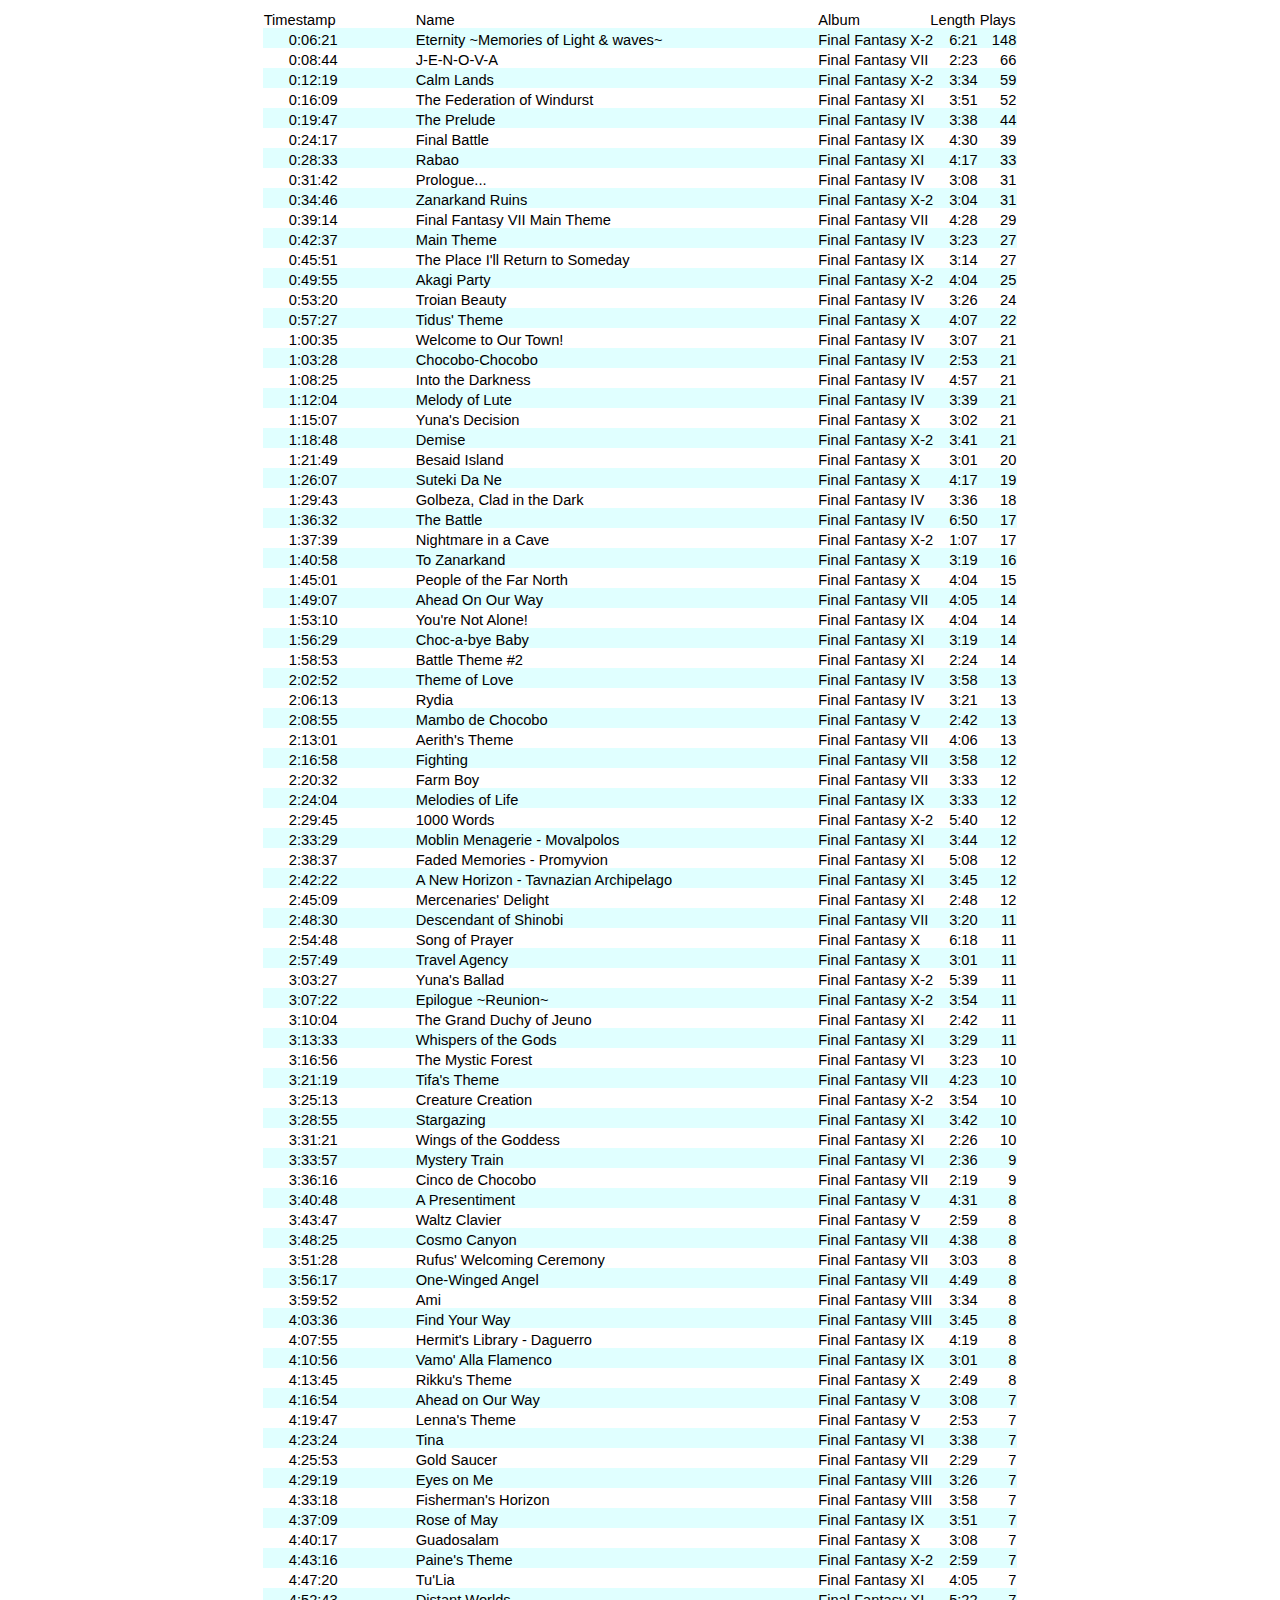
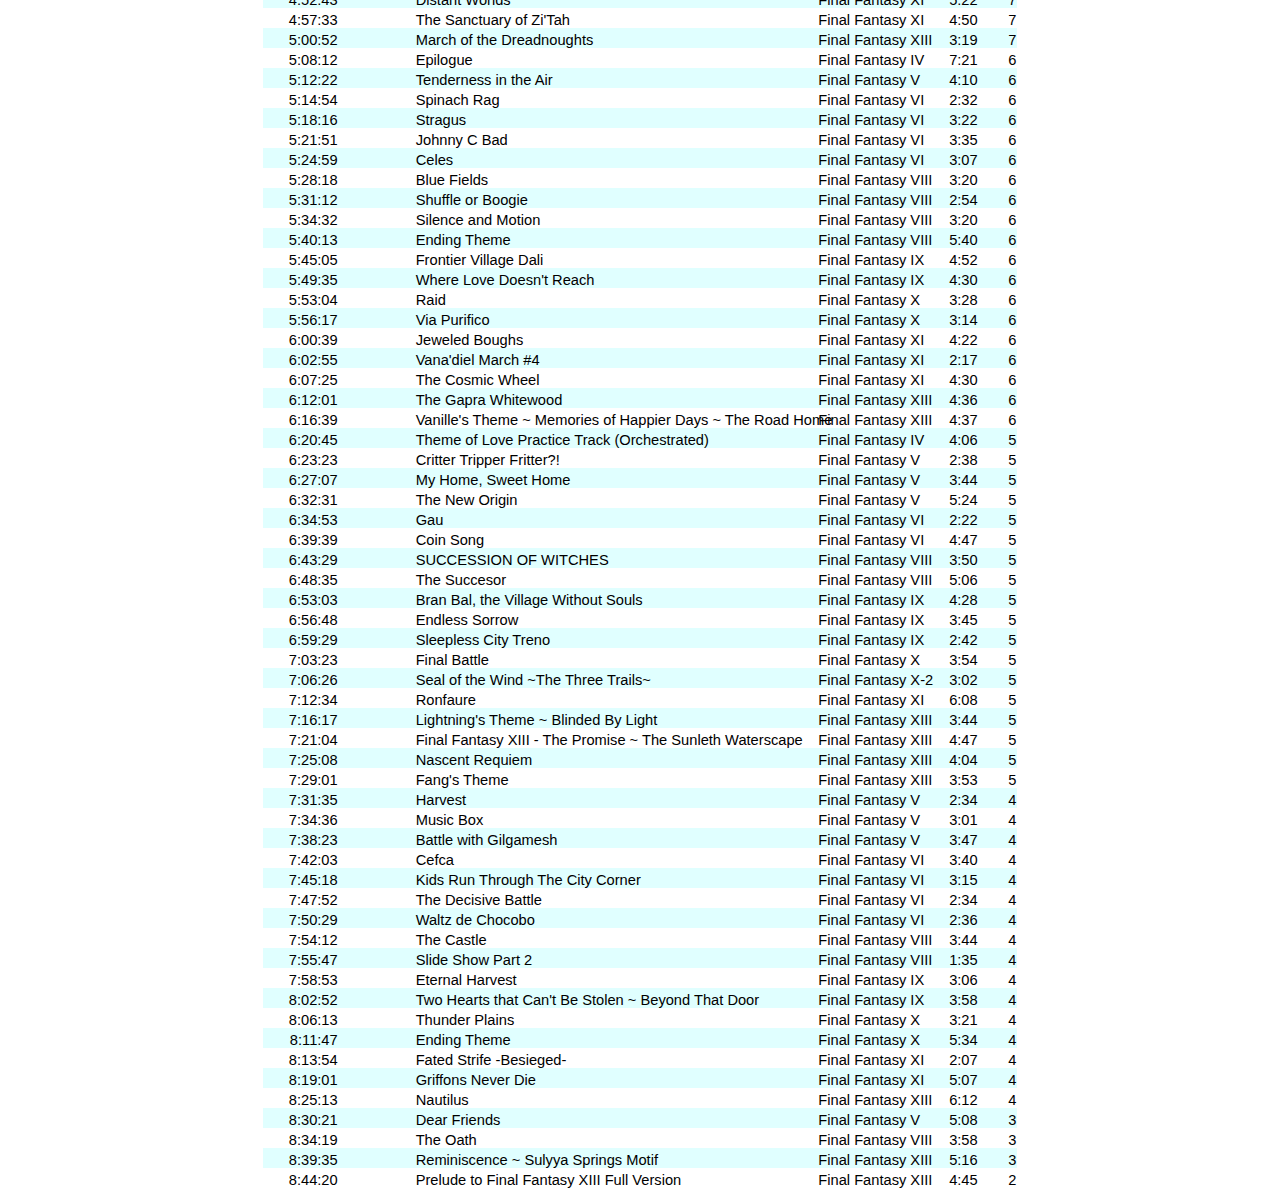
==== commit fb95dd02: "added some style so reading each row is easier" ====
--- a/index.html
+++ b/index.html
@@ -8,6 +8,9 @@
 <meta name=Generator content="Microsoft Excel 15">
 <link rel=File-List href="index_files/filelist.xml">
 <style id="Final Fantasy Piano Collections pastebin_2562_Styles">
+    tbody tr:nth-child(even) {
+        background-color: lightcyan;
+    }
 <!--table
 	{mso-displayed-decimal-separator:"\.";
 	mso-displayed-thousand-separator:"\,";}
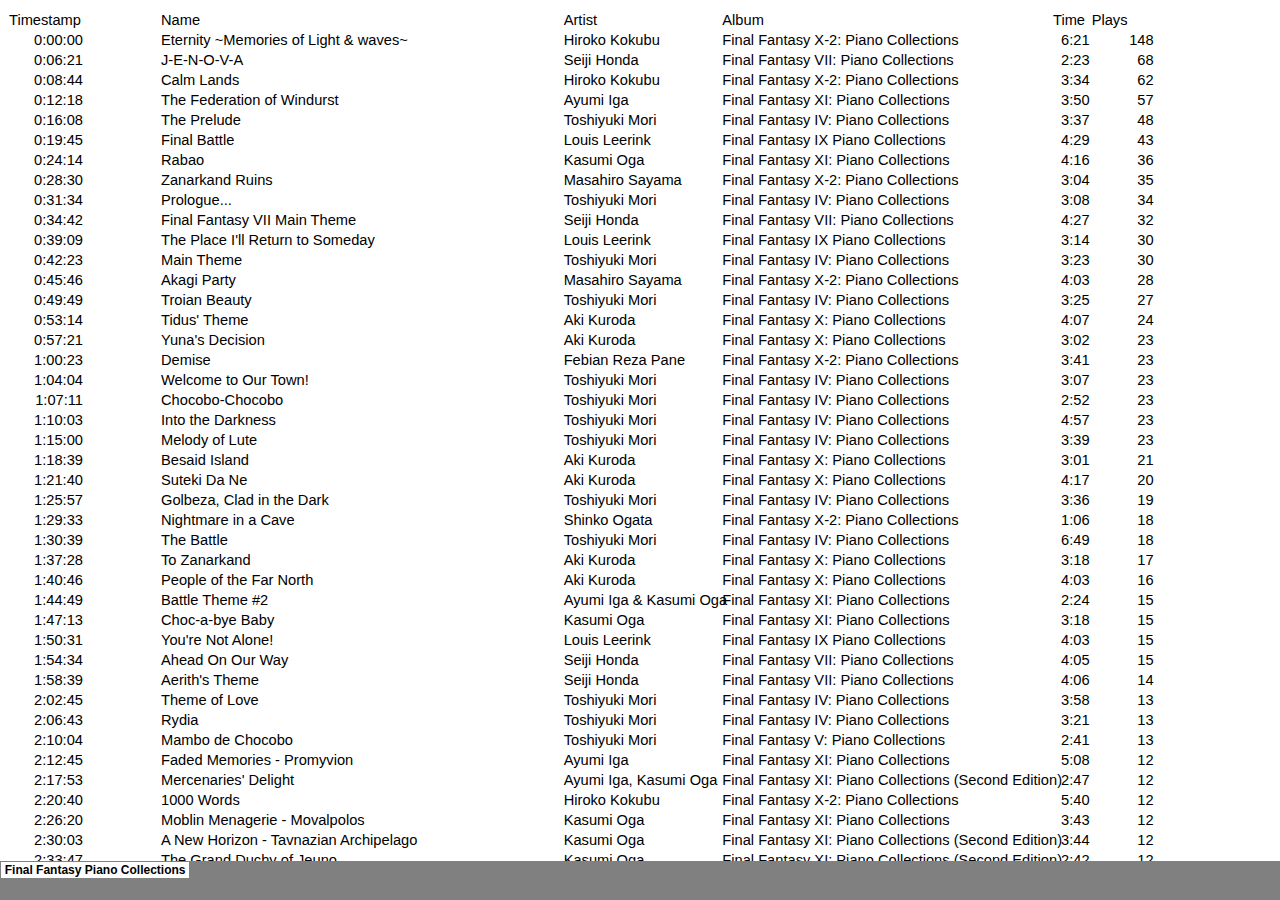
==== commit 52fa08c4: "new site" ====
--- a/index.html
+++ b/index.html
@@ -1,1228 +1,325 @@
-<html xmlns:o="urn:schemas-microsoft-com:office:office"
-xmlns:x="urn:schemas-microsoft-com:office:excel"
-xmlns="http://www.w3.org/TR/REC-html40">
-
-<head>
-<meta http-equiv=Content-Type content="text/html; charset=windows-1252">
-<meta name=ProgId content=Excel.Sheet>
-<meta name=Generator content="Microsoft Excel 15">
-<link rel=File-List href="index_files/filelist.xml">
-<style id="Final Fantasy Piano Collections pastebin_2562_Styles">
-    tbody tr:nth-child(even) {
-        background-color: lightcyan;
+
+<!-- saved from url=(0095)file:///C:/Users/Rosst/Documents/GitHub/ff_tracklist/Final%20Fantasy%20Piano%20Collections.html -->
+<html xmlns:v="urn:schemas-microsoft-com:vml" xmlns:o="urn:schemas-microsoft-com:office:office" xmlns:x="urn:schemas-microsoft-com:office:excel" xmlns="http://www.w3.org/TR/REC-html40"><head><meta http-equiv="Content-Type" content="text/html; charset=windows-1252">
+<meta name="Excel Workbook Frameset">
+
+<meta name="ProgId" content="Excel.Sheet">
+<meta name="Generator" content="Microsoft Excel 15">
+<link rel="File-List" href="file:///C:/Users/Rosst/Documents/GitHub/ff_tracklist/Final%20Fantasy%20Piano%20Collections_files/filelist.xml">
+<title>Final Fantasy: Complete Piano Collections TRACKLIST</title>
+<!--[if !supportTabStrip]-->
+<link id="shLink" href="./index_files/sheet001.html">
+
+<link id="shLink">
+
+<script language="JavaScript">
+<!--
+ var c_lTabs=1;
+
+ var c_rgszSh=new Array(c_lTabs);
+ c_rgszSh[0] = "Final�Fantasy�Piano�Collections";
+
+
+
+ var c_rgszClr=new Array(8);
+ c_rgszClr[0]="window";
+ c_rgszClr[1]="buttonface";
+ c_rgszClr[2]="windowframe";
+ c_rgszClr[3]="windowtext";
+ c_rgszClr[4]="threedlightshadow";
+ c_rgszClr[5]="threedhighlight";
+ c_rgszClr[6]="threeddarkshadow";
+ c_rgszClr[7]="threedshadow";
+
+ var g_iShCur;
+ var g_rglTabX=new Array(c_lTabs);
+
+function fnGetIEVer()
+{
+ var ua=window.navigator.userAgent
+ var msie=ua.indexOf("MSIE")
+ if (msie>0 && window.navigator.platform=="Win32")
+  return parseInt(ua.substring(msie+5,ua.indexOf(".", msie)));
+ else
+  return 0;
+}
+
+function fnBuildFrameset()
+{
+ var szHTML="<frameset rows=\"*,18\" border=0 width=0 frameborder=no framespacing=0>"+
+  "<frame src=\""+document.all.item("shLink")[0].href+"\" name=\"frSheet\" noresize>"+
+  "<frameset cols=\"54,*\" border=0 width=0 frameborder=no framespacing=0>"+
+  "<frame src=\"\" name=\"frScroll\" marginwidth=0 marginheight=0 scrolling=no>"+
+  "<frame src=\"\" name=\"frTabs\" marginwidth=0 marginheight=0 scrolling=no>"+
+  "</frameset></frameset><plaintext>";
+
+ with (document) {
+  open("text/html","replace");
+  write(szHTML);
+  close();
+ }
+
+ fnBuildTabStrip();
+}
+
+function fnBuildTabStrip()
+{
+ var szHTML=
+  "<html><head><style>.clScroll {font:8pt Courier New;color:"+c_rgszClr[6]+";cursor:default;line-height:10pt;}"+
+  ".clScroll2 {font:10pt Arial;color:"+c_rgszClr[6]+";cursor:default;line-height:11pt;}</style></head>"+
+  "<body onclick=\"event.returnValue=false;\" ondragstart=\"event.returnValue=false;\" onselectstart=\"event.returnValue=false;\" bgcolor="+c_rgszClr[4]+" topmargin=0 leftmargin=0><table cellpadding=0 cellspacing=0 width=100%>"+
+  "<tr><td colspan=6 height=1 bgcolor="+c_rgszClr[2]+"></td></tr>"+
+  "<tr><td style=\"font:1pt\">&nbsp;<td>"+
+  "<td valign=top id=tdScroll class=\"clScroll\" onclick=\"parent.fnFastScrollTabs(0);\" onmouseover=\"parent.fnMouseOverScroll(0);\" onmouseout=\"parent.fnMouseOutScroll(0);\"><a>&#171;</a></td>"+
+  "<td valign=top id=tdScroll class=\"clScroll2\" onclick=\"parent.fnScrollTabs(0);\" ondblclick=\"parent.fnScrollTabs(0);\" onmouseover=\"parent.fnMouseOverScroll(1);\" onmouseout=\"parent.fnMouseOutScroll(1);\"><a>&lt</a></td>"+
+  "<td valign=top id=tdScroll class=\"clScroll2\" onclick=\"parent.fnScrollTabs(1);\" ondblclick=\"parent.fnScrollTabs(1);\" onmouseover=\"parent.fnMouseOverScroll(2);\" onmouseout=\"parent.fnMouseOutScroll(2);\"><a>&gt</a></td>"+
+  "<td valign=top id=tdScroll class=\"clScroll\" onclick=\"parent.fnFastScrollTabs(1);\" onmouseover=\"parent.fnMouseOverScroll(3);\" onmouseout=\"parent.fnMouseOutScroll(3);\"><a>&#187;</a></td>"+
+  "<td style=\"font:1pt\">&nbsp;<td></tr></table></body></html>";
+
+ with (frames['frScroll'].document) {
+  open("text/html","replace");
+  write(szHTML);
+  close();
+ }
+
+ szHTML =
+  "<html><head>"+
+  "<style>A:link,A:visited,A:active {text-decoration:none;"+"color:"+c_rgszClr[3]+";}"+
+  ".clTab {cursor:hand;background:"+c_rgszClr[1]+";font:9pt Arial;padding-left:3px;padding-right:3px;text-align:center;}"+
+  ".clBorder {background:"+c_rgszClr[2]+";font:1pt;}"+
+  "</style></head><body onload=\"parent.fnInit();\" onselectstart=\"event.returnValue=false;\" ondragstart=\"event.returnValue=false;\" bgcolor="+c_rgszClr[4]+
+  " topmargin=0 leftmargin=0><table id=tbTabs cellpadding=0 cellspacing=0>";
+
+ var iCellCount=(c_lTabs+1)*2;
+
+ var i;
+ for (i=0;i<iCellCount;i+=2)
+  szHTML+="<col width=1><col>";
+
+ var iRow;
+ for (iRow=0;iRow<6;iRow++) {
+
+  szHTML+="<tr>";
+
+  if (iRow==5)
+   szHTML+="<td colspan="+iCellCount+"></td>";
+  else {
+   if (iRow==0) {
+    for(i=0;i<iCellCount;i++)
+     szHTML+="<td height=1 class=\"clBorder\"></td>";
+   } else if (iRow==1) {
+    for(i=0;i<c_lTabs;i++) {
+     szHTML+="<td height=1 nowrap class=\"clBorder\">&nbsp;</td>";
+     szHTML+=
+      "<td id=tdTab height=1 nowrap class=\"clTab\" onmouseover=\"parent.fnMouseOverTab("+i+");\" onmouseout=\"parent.fnMouseOutTab("+i+");\">"+
+      "<a href=\""+document.all.item("shLink")[i].href+"\" target=\"frSheet\" id=aTab>&nbsp;"+c_rgszSh[i]+"&nbsp;</a></td>";
     }
-<!--table
-	{mso-displayed-decimal-separator:"\.";
-	mso-displayed-thousand-separator:"\,";}
-.xl152562
-	{padding-top:1px;
-	padding-right:1px;
-	padding-left:1px;
-	mso-ignore:padding;
-	color:black;
-	font-size:11.0pt;
-	font-weight:400;
-	font-style:normal;
-	text-decoration:none;
-	font-family:Calibri, sans-serif;
-	mso-font-charset:0;
-	mso-number-format:General;
-	text-align:general;
-	vertical-align:bottom;
-	mso-background-source:auto;
-	mso-pattern:auto;
-	white-space:nowrap;}
-.xl632562
-	{padding-top:1px;
-	padding-right:1px;
-	padding-left:1px;
-	mso-ignore:padding;
-	color:black;
-	font-size:11.0pt;
-	font-weight:400;
-	font-style:normal;
-	text-decoration:none;
-	font-family:Calibri, sans-serif;
-	mso-font-charset:0;
-	mso-number-format:"h\:mm\:ss";
-	text-align:general;
-	vertical-align:bottom;
-	mso-background-source:auto;
-	mso-pattern:auto;
-	white-space:nowrap;}
-.xl642562
-	{padding-top:1px;
-	padding-right:1px;
-	padding-left:1px;
-	mso-ignore:padding;
-	color:black;
-	font-size:11.0pt;
-	font-weight:400;
-	font-style:normal;
-	text-decoration:none;
-	font-family:Calibri, sans-serif;
-	mso-font-charset:0;
-	mso-number-format:"Short Time";
-	text-align:general;
-	vertical-align:bottom;
-	mso-background-source:auto;
-	mso-pattern:auto;
-	white-space:nowrap;}
--->
-</style>
+    szHTML+="<td id=tdTab height=1 nowrap class=\"clBorder\"><a id=aTab>&nbsp;</a></td><td width=100%></td>";
+   } else if (iRow==2) {
+    for (i=0;i<c_lTabs;i++)
+     szHTML+="<td height=1></td><td height=1 class=\"clBorder\"></td>";
+    szHTML+="<td height=1></td><td height=1></td>";
+   } else if (iRow==3) {
+    for (i=0;i<iCellCount;i++)
+     szHTML+="<td height=1></td>";
+   } else if (iRow==4) {
+    for (i=0;i<c_lTabs;i++)
+     szHTML+="<td height=1 width=1></td><td height=1></td>";
+    szHTML+="<td height=1 width=1></td><td></td>";
+   }
+  }
+  szHTML+="</tr>";
+ }
+
+ szHTML+="</table></body></html>";
+ with (frames['frTabs'].document) {
+  open("text/html","replace");
+  charset=document.charset;
+  write(szHTML);
+  close();
+ }
+}
+
+function fnInit()
+{
+ g_rglTabX[0]=0;
+ var i;
+ for (i=1;i<=c_lTabs;i++)
+  with (frames['frTabs'].document.all.tbTabs.rows[1].cells[fnTabToCol(i-1)])
+   g_rglTabX[i]=offsetLeft+offsetWidth-6;
+}
+
+function fnTabToCol(iTab)
+{
+ return 2*iTab+1;
+}
+
+function fnNextTab(fDir)
+{
+ var iNextTab=-1;
+ var i;
+
+ with (frames['frTabs'].document.body) {
+  if (fDir==0) {
+   if (scrollLeft>0) {
+    for (i=0;i<c_lTabs&&g_rglTabX[i]<scrollLeft;i++);
+    if (i<c_lTabs)
+     iNextTab=i-1;
+   }
+  } else {
+   if (g_rglTabX[c_lTabs]+6>offsetWidth+scrollLeft) {
+    for (i=0;i<c_lTabs&&g_rglTabX[i]<=scrollLeft;i++);
+    if (i<c_lTabs)
+     iNextTab=i;
+   }
+  }
+ }
+ return iNextTab;
+}
+
+function fnScrollTabs(fDir)
+{
+ var iNextTab=fnNextTab(fDir);
+
+ if (iNextTab>=0) {
+  frames['frTabs'].scroll(g_rglTabX[iNextTab],0);
+  return true;
+ } else
+  return false;
+}
+
+function fnFastScrollTabs(fDir)
+{
+ if (c_lTabs>16)
+  frames['frTabs'].scroll(g_rglTabX[fDir?c_lTabs-1:0],0);
+ else
+  if (fnScrollTabs(fDir)>0) window.setTimeout("fnFastScrollTabs("+fDir+");",5);
+}
+
+function fnSetTabProps(iTab,fActive)
+{
+ var iCol=fnTabToCol(iTab);
+ var i;
+
+ if (iTab>=0) {
+  with (frames['frTabs'].document.all) {
+   with (tbTabs) {
+    for (i=0;i<=4;i++) {
+     with (rows[i]) {
+      if (i==0)
+       cells[iCol].style.background=c_rgszClr[fActive?0:2];
+      else if (i>0 && i<4) {
+       if (fActive) {
+        cells[iCol-1].style.background=c_rgszClr[2];
+        cells[iCol].style.background=c_rgszClr[0];
+        cells[iCol+1].style.background=c_rgszClr[2];
+       } else {
+        if (i==1) {
+         cells[iCol-1].style.background=c_rgszClr[2];
+         cells[iCol].style.background=c_rgszClr[1];
+         cells[iCol+1].style.background=c_rgszClr[2];
+        } else {
+         cells[iCol-1].style.background=c_rgszClr[4];
+         cells[iCol].style.background=c_rgszClr[(i==2)?2:4];
+         cells[iCol+1].style.background=c_rgszClr[4];
+        }
+       }
+      } else
+       cells[iCol].style.background=c_rgszClr[fActive?2:4];
+     }
+    }
+   }
+   with (aTab[iTab].style) {
+    cursor=(fActive?"default":"hand");
+    color=c_rgszClr[3];
+   }
+  }
+ }
+}
+
+function fnMouseOverScroll(iCtl)
+{
+ frames['frScroll'].document.all.tdScroll[iCtl].style.color=c_rgszClr[7];
+}
+
+function fnMouseOutScroll(iCtl)
+{
+ frames['frScroll'].document.all.tdScroll[iCtl].style.color=c_rgszClr[6];
+}
+
+function fnMouseOverTab(iTab)
+{
+ if (iTab!=g_iShCur) {
+  var iCol=fnTabToCol(iTab);
+  with (frames['frTabs'].document.all) {
+   tdTab[iTab].style.background=c_rgszClr[5];
+  }
+ }
+}
+
+function fnMouseOutTab(iTab)
+{
+ if (iTab>=0) {
+  var elFrom=frames['frTabs'].event.srcElement;
+  var elTo=frames['frTabs'].event.toElement;
+
+  if ((!elTo) ||
+   (elFrom.tagName==elTo.tagName) ||
+   (elTo.tagName=="A" && elTo.parentElement!=elFrom) ||
+   (elFrom.tagName=="A" && elFrom.parentElement!=elTo)) {
+
+   if (iTab!=g_iShCur) {
+    with (frames['frTabs'].document.all) {
+     tdTab[iTab].style.background=c_rgszClr[1];
+    }
+   }
+  }
+ }
+}
+
+function fnSetActiveSheet(iSh)
+{
+ if (iSh!=g_iShCur) {
+  fnSetTabProps(g_iShCur,false);
+  fnSetTabProps(iSh,true);
+  g_iShCur=iSh;
+ }
+}
+
+ window.g_iIEVer=fnGetIEVer();
+ if (window.g_iIEVer>=4)
+  fnBuildFrameset();
+//-->
+</script>
+<!--[endif]--><!--[if gte mso 9]><xml>
+ <x:ExcelWorkbook>
+  <x:ExcelWorksheets>
+   <x:ExcelWorksheet>
+    <x:Name>Final Fantasy Piano Collections</x:Name>
+    <x:WorksheetSource
+     HRef="Final%20Fantasy%20Piano%20Collections_files/sheet001.html"/>
+   </x:ExcelWorksheet>
+  </x:ExcelWorksheets>
+  <x:Stylesheet
+   HRef="Final%20Fantasy%20Piano%20Collections_files/stylesheet.css"/>
+  <x:WindowHeight>8145</x:WindowHeight>
+  <x:WindowWidth>21570</x:WindowWidth>
+  <x:WindowTopX>0</x:WindowTopX>
+  <x:WindowTopY>0</x:WindowTopY>
+  <x:ProtectStructure>False</x:ProtectStructure>
+  <x:ProtectWindows>False</x:ProtectWindows>
+ </x:ExcelWorkbook>
+</xml><![endif]-->
 </head>
 
-<body>
-<!--[if !excel]>&nbsp;&nbsp;<![endif]-->
-<!--The following information was generated by Microsoft Excel's Publish as Web
-Page wizard.-->
-<!--If the same item is republished from Excel, all information between the DIV
-tags will be replaced.-->
-<!----------------------------->
-<!--START OF OUTPUT FROM EXCEL PUBLISH AS WEB PAGE WIZARD -->
-<!----------------------------->
-
-<div id="Final Fantasy Piano Collections pastebin_2562" align=center
-x:publishsource="Excel">
-
-<table border=0 cellpadding=0 cellspacing=0 width=755 style='border-collapse:
- collapse;table-layout:fixed;width:566pt'>
- <col width=76 span=2 style='mso-width-source:userset;mso-width-alt:2779;
- width:57pt'>
- <col width=403 style='mso-width-source:userset;mso-width-alt:14738;width:302pt'>
- <col width=112 style='mso-width-source:userset;mso-width-alt:4096;width:84pt'>
- <col width=49 style='mso-width-source:userset;mso-width-alt:1792;width:37pt'>
- <col width=39 style='mso-width-source:userset;mso-width-alt:1426;width:29pt'>
- <tr height=20 style='height:15.0pt'>
-  <td height=20 class=xl152562 width=76 style='height:15.0pt;width:57pt'>Timestamp</td>
-  <td class=xl152562 width=76 style='width:57pt'></td>
-  <td class=xl152562 width=403 style='width:302pt'>Name</td>
-  <td class=xl152562 width=112 style='width:84pt'>Album</td>
-  <td class=xl152562 width=49 style='width:37pt'>Length</td>
-  <td class=xl152562 width=39 style='width:29pt'>Plays</td>
- </tr>
- <tr height=20 style='height:15.0pt'>
-  <td height=20 class=xl632562 align=right style='height:15.0pt'>0:06:21</td>
-  <td class=xl632562></td>
-  <td class=xl152562>Eternity ~Memories of Light &amp; waves~</td>
-  <td class=xl152562>Final Fantasy X-2</td>
-  <td class=xl642562 align=right>6:21</td>
-  <td class=xl152562 align=right>148</td>
- </tr>
- <tr height=20 style='height:15.0pt'>
-  <td height=20 class=xl632562 align=right style='height:15.0pt'>0:08:44</td>
-  <td class=xl632562></td>
-  <td class=xl152562>J-E-N-O-V-A</td>
-  <td class=xl152562>Final Fantasy VII</td>
-  <td class=xl642562 align=right>2:23</td>
-  <td class=xl152562 align=right>66</td>
- </tr>
- <tr height=20 style='height:15.0pt'>
-  <td height=20 class=xl632562 align=right style='height:15.0pt'>0:12:19</td>
-  <td class=xl632562></td>
-  <td class=xl152562>Calm Lands</td>
-  <td class=xl152562>Final Fantasy X-2</td>
-  <td class=xl642562 align=right>3:34</td>
-  <td class=xl152562 align=right>59</td>
- </tr>
- <tr height=20 style='height:15.0pt'>
-  <td height=20 class=xl632562 align=right style='height:15.0pt'>0:16:09</td>
-  <td class=xl632562></td>
-  <td class=xl152562>The Federation of Windurst</td>
-  <td class=xl152562>Final Fantasy XI</td>
-  <td class=xl642562 align=right>3:51</td>
-  <td class=xl152562 align=right>52</td>
- </tr>
- <tr height=20 style='height:15.0pt'>
-  <td height=20 class=xl632562 align=right style='height:15.0pt'>0:19:47</td>
-  <td class=xl632562></td>
-  <td class=xl152562>The Prelude</td>
-  <td class=xl152562>Final Fantasy IV</td>
-  <td class=xl642562 align=right>3:38</td>
-  <td class=xl152562 align=right>44</td>
- </tr>
- <tr height=20 style='height:15.0pt'>
-  <td height=20 class=xl632562 align=right style='height:15.0pt'>0:24:17</td>
-  <td class=xl632562></td>
-  <td class=xl152562>Final Battle</td>
-  <td class=xl152562>Final Fantasy IX</td>
-  <td class=xl642562 align=right>4:30</td>
-  <td class=xl152562 align=right>39</td>
- </tr>
- <tr height=20 style='height:15.0pt'>
-  <td height=20 class=xl632562 align=right style='height:15.0pt'>0:28:33</td>
-  <td class=xl632562></td>
-  <td class=xl152562>Rabao</td>
-  <td class=xl152562>Final Fantasy XI</td>
-  <td class=xl642562 align=right>4:17</td>
-  <td class=xl152562 align=right>33</td>
- </tr>
- <tr height=20 style='height:15.0pt'>
-  <td height=20 class=xl632562 align=right style='height:15.0pt'>0:31:42</td>
-  <td class=xl632562></td>
-  <td class=xl152562>Prologue...</td>
-  <td class=xl152562>Final Fantasy IV</td>
-  <td class=xl642562 align=right>3:08</td>
-  <td class=xl152562 align=right>31</td>
- </tr>
- <tr height=20 style='height:15.0pt'>
-  <td height=20 class=xl632562 align=right style='height:15.0pt'>0:34:46</td>
-  <td class=xl632562></td>
-  <td class=xl152562>Zanarkand Ruins</td>
-  <td class=xl152562>Final Fantasy X-2</td>
-  <td class=xl642562 align=right>3:04</td>
-  <td class=xl152562 align=right>31</td>
- </tr>
- <tr height=20 style='height:15.0pt'>
-  <td height=20 class=xl632562 align=right style='height:15.0pt'>0:39:14</td>
-  <td class=xl632562></td>
-  <td class=xl152562>Final Fantasy VII Main Theme</td>
-  <td class=xl152562>Final Fantasy VII</td>
-  <td class=xl642562 align=right>4:28</td>
-  <td class=xl152562 align=right>29</td>
- </tr>
- <tr height=20 style='height:15.0pt'>
-  <td height=20 class=xl632562 align=right style='height:15.0pt'>0:42:37</td>
-  <td class=xl632562></td>
-  <td class=xl152562>Main Theme</td>
-  <td class=xl152562>Final Fantasy IV</td>
-  <td class=xl642562 align=right>3:23</td>
-  <td class=xl152562 align=right>27</td>
- </tr>
- <tr height=20 style='height:15.0pt'>
-  <td height=20 class=xl632562 align=right style='height:15.0pt'>0:45:51</td>
-  <td class=xl632562></td>
-  <td class=xl152562>The Place I'll Return to Someday</td>
-  <td class=xl152562>Final Fantasy IX</td>
-  <td class=xl642562 align=right>3:14</td>
-  <td class=xl152562 align=right>27</td>
- </tr>
- <tr height=20 style='height:15.0pt'>
-  <td height=20 class=xl632562 align=right style='height:15.0pt'>0:49:55</td>
-  <td class=xl632562></td>
-  <td class=xl152562>Akagi Party</td>
-  <td class=xl152562>Final Fantasy X-2</td>
-  <td class=xl642562 align=right>4:04</td>
-  <td class=xl152562 align=right>25</td>
- </tr>
- <tr height=20 style='height:15.0pt'>
-  <td height=20 class=xl632562 align=right style='height:15.0pt'>0:53:20</td>
-  <td class=xl632562></td>
-  <td class=xl152562>Troian Beauty</td>
-  <td class=xl152562>Final Fantasy IV</td>
-  <td class=xl642562 align=right>3:26</td>
-  <td class=xl152562 align=right>24</td>
- </tr>
- <tr height=20 style='height:15.0pt'>
-  <td height=20 class=xl632562 align=right style='height:15.0pt'>0:57:27</td>
-  <td class=xl632562></td>
-  <td class=xl152562>Tidus' Theme</td>
-  <td class=xl152562>Final Fantasy X</td>
-  <td class=xl642562 align=right>4:07</td>
-  <td class=xl152562 align=right>22</td>
- </tr>
- <tr height=20 style='height:15.0pt'>
-  <td height=20 class=xl632562 align=right style='height:15.0pt'>1:00:35</td>
-  <td class=xl632562></td>
-  <td class=xl152562>Welcome to Our Town!</td>
-  <td class=xl152562>Final Fantasy IV</td>
-  <td class=xl642562 align=right>3:07</td>
-  <td class=xl152562 align=right>21</td>
- </tr>
- <tr height=20 style='height:15.0pt'>
-  <td height=20 class=xl632562 align=right style='height:15.0pt'>1:03:28</td>
-  <td class=xl632562></td>
-  <td class=xl152562>Chocobo-Chocobo</td>
-  <td class=xl152562>Final Fantasy IV</td>
-  <td class=xl642562 align=right>2:53</td>
-  <td class=xl152562 align=right>21</td>
- </tr>
- <tr height=20 style='height:15.0pt'>
-  <td height=20 class=xl632562 align=right style='height:15.0pt'>1:08:25</td>
-  <td class=xl632562></td>
-  <td class=xl152562>Into the Darkness</td>
-  <td class=xl152562>Final Fantasy IV</td>
-  <td class=xl642562 align=right>4:57</td>
-  <td class=xl152562 align=right>21</td>
- </tr>
- <tr height=20 style='height:15.0pt'>
-  <td height=20 class=xl632562 align=right style='height:15.0pt'>1:12:04</td>
-  <td class=xl632562></td>
-  <td class=xl152562>Melody of Lute</td>
-  <td class=xl152562>Final Fantasy IV</td>
-  <td class=xl642562 align=right>3:39</td>
-  <td class=xl152562 align=right>21</td>
- </tr>
- <tr height=20 style='height:15.0pt'>
-  <td height=20 class=xl632562 align=right style='height:15.0pt'>1:15:07</td>
-  <td class=xl632562></td>
-  <td class=xl152562>Yuna's Decision</td>
-  <td class=xl152562>Final Fantasy X</td>
-  <td class=xl642562 align=right>3:02</td>
-  <td class=xl152562 align=right>21</td>
- </tr>
- <tr height=20 style='height:15.0pt'>
-  <td height=20 class=xl632562 align=right style='height:15.0pt'>1:18:48</td>
-  <td class=xl632562></td>
-  <td class=xl152562>Demise</td>
-  <td class=xl152562>Final Fantasy X-2</td>
-  <td class=xl642562 align=right>3:41</td>
-  <td class=xl152562 align=right>21</td>
- </tr>
- <tr height=20 style='height:15.0pt'>
-  <td height=20 class=xl632562 align=right style='height:15.0pt'>1:21:49</td>
-  <td class=xl632562></td>
-  <td class=xl152562>Besaid Island</td>
-  <td class=xl152562>Final Fantasy X</td>
-  <td class=xl642562 align=right>3:01</td>
-  <td class=xl152562 align=right>20</td>
- </tr>
- <tr height=20 style='height:15.0pt'>
-  <td height=20 class=xl632562 align=right style='height:15.0pt'>1:26:07</td>
-  <td class=xl632562></td>
-  <td class=xl152562>Suteki Da Ne</td>
-  <td class=xl152562>Final Fantasy X</td>
-  <td class=xl642562 align=right>4:17</td>
-  <td class=xl152562 align=right>19</td>
- </tr>
- <tr height=20 style='height:15.0pt'>
-  <td height=20 class=xl632562 align=right style='height:15.0pt'>1:29:43</td>
-  <td class=xl632562></td>
-  <td class=xl152562>Golbeza, Clad in the Dark</td>
-  <td class=xl152562>Final Fantasy IV</td>
-  <td class=xl642562 align=right>3:36</td>
-  <td class=xl152562 align=right>18</td>
- </tr>
- <tr height=20 style='height:15.0pt'>
-  <td height=20 class=xl632562 align=right style='height:15.0pt'>1:36:32</td>
-  <td class=xl632562></td>
-  <td class=xl152562>The Battle</td>
-  <td class=xl152562>Final Fantasy IV</td>
-  <td class=xl642562 align=right>6:50</td>
-  <td class=xl152562 align=right>17</td>
- </tr>
- <tr height=20 style='height:15.0pt'>
-  <td height=20 class=xl632562 align=right style='height:15.0pt'>1:37:39</td>
-  <td class=xl632562></td>
-  <td class=xl152562>Nightmare in a Cave</td>
-  <td class=xl152562>Final Fantasy X-2</td>
-  <td class=xl642562 align=right>1:07</td>
-  <td class=xl152562 align=right>17</td>
- </tr>
- <tr height=20 style='height:15.0pt'>
-  <td height=20 class=xl632562 align=right style='height:15.0pt'>1:40:58</td>
-  <td class=xl632562></td>
-  <td class=xl152562>To Zanarkand</td>
-  <td class=xl152562>Final Fantasy X</td>
-  <td class=xl642562 align=right>3:19</td>
-  <td class=xl152562 align=right>16</td>
- </tr>
- <tr height=20 style='height:15.0pt'>
-  <td height=20 class=xl632562 align=right style='height:15.0pt'>1:45:01</td>
-  <td class=xl632562></td>
-  <td class=xl152562>People of the Far North</td>
-  <td class=xl152562>Final Fantasy X</td>
-  <td class=xl642562 align=right>4:04</td>
-  <td class=xl152562 align=right>15</td>
- </tr>
- <tr height=20 style='height:15.0pt'>
-  <td height=20 class=xl632562 align=right style='height:15.0pt'>1:49:07</td>
-  <td class=xl632562></td>
-  <td class=xl152562>Ahead On Our Way</td>
-  <td class=xl152562>Final Fantasy VII</td>
-  <td class=xl642562 align=right>4:05</td>
-  <td class=xl152562 align=right>14</td>
- </tr>
- <tr height=20 style='height:15.0pt'>
-  <td height=20 class=xl632562 align=right style='height:15.0pt'>1:53:10</td>
-  <td class=xl632562></td>
-  <td class=xl152562>You're Not Alone!</td>
-  <td class=xl152562>Final Fantasy IX</td>
-  <td class=xl642562 align=right>4:04</td>
-  <td class=xl152562 align=right>14</td>
- </tr>
- <tr height=20 style='height:15.0pt'>
-  <td height=20 class=xl632562 align=right style='height:15.0pt'>1:56:29</td>
-  <td class=xl632562></td>
-  <td class=xl152562>Choc-a-bye Baby</td>
-  <td class=xl152562>Final Fantasy XI</td>
-  <td class=xl642562 align=right>3:19</td>
-  <td class=xl152562 align=right>14</td>
- </tr>
- <tr height=20 style='height:15.0pt'>
-  <td height=20 class=xl632562 align=right style='height:15.0pt'>1:58:53</td>
-  <td class=xl632562></td>
-  <td class=xl152562>Battle Theme #2</td>
-  <td class=xl152562>Final Fantasy XI</td>
-  <td class=xl642562 align=right>2:24</td>
-  <td class=xl152562 align=right>14</td>
- </tr>
- <tr height=20 style='height:15.0pt'>
-  <td height=20 class=xl632562 align=right style='height:15.0pt'>2:02:52</td>
-  <td class=xl632562></td>
-  <td class=xl152562>Theme of Love</td>
-  <td class=xl152562>Final Fantasy IV</td>
-  <td class=xl642562 align=right>3:58</td>
-  <td class=xl152562 align=right>13</td>
- </tr>
- <tr height=20 style='height:15.0pt'>
-  <td height=20 class=xl632562 align=right style='height:15.0pt'>2:06:13</td>
-  <td class=xl632562></td>
-  <td class=xl152562>Rydia</td>
-  <td class=xl152562>Final Fantasy IV</td>
-  <td class=xl642562 align=right>3:21</td>
-  <td class=xl152562 align=right>13</td>
- </tr>
- <tr height=20 style='height:15.0pt'>
-  <td height=20 class=xl632562 align=right style='height:15.0pt'>2:08:55</td>
-  <td class=xl632562></td>
-  <td class=xl152562>Mambo de Chocobo</td>
-  <td class=xl152562>Final Fantasy V</td>
-  <td class=xl642562 align=right>2:42</td>
-  <td class=xl152562 align=right>13</td>
- </tr>
- <tr height=20 style='height:15.0pt'>
-  <td height=20 class=xl632562 align=right style='height:15.0pt'>2:13:01</td>
-  <td class=xl632562></td>
-  <td class=xl152562>Aerith's Theme</td>
-  <td class=xl152562>Final Fantasy VII</td>
-  <td class=xl642562 align=right>4:06</td>
-  <td class=xl152562 align=right>13</td>
- </tr>
- <tr height=20 style='height:15.0pt'>
-  <td height=20 class=xl632562 align=right style='height:15.0pt'>2:16:58</td>
-  <td class=xl632562></td>
-  <td class=xl152562>Fighting</td>
-  <td class=xl152562>Final Fantasy VII</td>
-  <td class=xl642562 align=right>3:58</td>
-  <td class=xl152562 align=right>12</td>
- </tr>
- <tr height=20 style='height:15.0pt'>
-  <td height=20 class=xl632562 align=right style='height:15.0pt'>2:20:32</td>
-  <td class=xl632562></td>
-  <td class=xl152562>Farm Boy</td>
-  <td class=xl152562>Final Fantasy VII</td>
-  <td class=xl642562 align=right>3:33</td>
-  <td class=xl152562 align=right>12</td>
- </tr>
- <tr height=20 style='height:15.0pt'>
-  <td height=20 class=xl632562 align=right style='height:15.0pt'>2:24:04</td>
-  <td class=xl632562></td>
-  <td class=xl152562>Melodies of Life</td>
-  <td class=xl152562>Final Fantasy IX</td>
-  <td class=xl642562 align=right>3:33</td>
-  <td class=xl152562 align=right>12</td>
- </tr>
- <tr height=20 style='height:15.0pt'>
-  <td height=20 class=xl632562 align=right style='height:15.0pt'>2:29:45</td>
-  <td class=xl632562></td>
-  <td class=xl152562>1000 Words</td>
-  <td class=xl152562>Final Fantasy X-2</td>
-  <td class=xl642562 align=right>5:40</td>
-  <td class=xl152562 align=right>12</td>
- </tr>
- <tr height=20 style='height:15.0pt'>
-  <td height=20 class=xl632562 align=right style='height:15.0pt'>2:33:29</td>
-  <td class=xl632562></td>
-  <td class=xl152562>Moblin Menagerie - Movalpolos</td>
-  <td class=xl152562>Final Fantasy XI</td>
-  <td class=xl642562 align=right>3:44</td>
-  <td class=xl152562 align=right>12</td>
- </tr>
- <tr height=20 style='height:15.0pt'>
-  <td height=20 class=xl632562 align=right style='height:15.0pt'>2:38:37</td>
-  <td class=xl632562></td>
-  <td class=xl152562>Faded Memories - Promyvion</td>
-  <td class=xl152562>Final Fantasy XI</td>
-  <td class=xl642562 align=right>5:08</td>
-  <td class=xl152562 align=right>12</td>
- </tr>
- <tr height=20 style='height:15.0pt'>
-  <td height=20 class=xl632562 align=right style='height:15.0pt'>2:42:22</td>
-  <td class=xl632562></td>
-  <td class=xl152562>A New Horizon - Tavnazian Archipelago</td>
-  <td class=xl152562>Final Fantasy XI</td>
-  <td class=xl642562 align=right>3:45</td>
-  <td class=xl152562 align=right>12</td>
- </tr>
- <tr height=20 style='height:15.0pt'>
-  <td height=20 class=xl632562 align=right style='height:15.0pt'>2:45:09</td>
-  <td class=xl632562></td>
-  <td class=xl152562>Mercenaries' Delight</td>
-  <td class=xl152562>Final Fantasy XI</td>
-  <td class=xl642562 align=right>2:48</td>
-  <td class=xl152562 align=right>12</td>
- </tr>
- <tr height=20 style='height:15.0pt'>
-  <td height=20 class=xl632562 align=right style='height:15.0pt'>2:48:30</td>
-  <td class=xl632562></td>
-  <td class=xl152562>Descendant of Shinobi</td>
-  <td class=xl152562>Final Fantasy VII</td>
-  <td class=xl642562 align=right>3:20</td>
-  <td class=xl152562 align=right>11</td>
- </tr>
- <tr height=20 style='height:15.0pt'>
-  <td height=20 class=xl632562 align=right style='height:15.0pt'>2:54:48</td>
-  <td class=xl632562></td>
-  <td class=xl152562>Song of Prayer</td>
-  <td class=xl152562>Final Fantasy X</td>
-  <td class=xl642562 align=right>6:18</td>
-  <td class=xl152562 align=right>11</td>
- </tr>
- <tr height=20 style='height:15.0pt'>
-  <td height=20 class=xl632562 align=right style='height:15.0pt'>2:57:49</td>
-  <td class=xl632562></td>
-  <td class=xl152562>Travel Agency</td>
-  <td class=xl152562>Final Fantasy X</td>
-  <td class=xl642562 align=right>3:01</td>
-  <td class=xl152562 align=right>11</td>
- </tr>
- <tr height=20 style='height:15.0pt'>
-  <td height=20 class=xl632562 align=right style='height:15.0pt'>3:03:27</td>
-  <td class=xl632562></td>
-  <td class=xl152562>Yuna's Ballad</td>
-  <td class=xl152562>Final Fantasy X-2</td>
-  <td class=xl642562 align=right>5:39</td>
-  <td class=xl152562 align=right>11</td>
- </tr>
- <tr height=20 style='height:15.0pt'>
-  <td height=20 class=xl632562 align=right style='height:15.0pt'>3:07:22</td>
-  <td class=xl632562></td>
-  <td class=xl152562>Epilogue ~Reunion~</td>
-  <td class=xl152562>Final Fantasy X-2</td>
-  <td class=xl642562 align=right>3:54</td>
-  <td class=xl152562 align=right>11</td>
- </tr>
- <tr height=20 style='height:15.0pt'>
-  <td height=20 class=xl632562 align=right style='height:15.0pt'>3:10:04</td>
-  <td class=xl632562></td>
-  <td class=xl152562>The Grand Duchy of Jeuno</td>
-  <td class=xl152562>Final Fantasy XI</td>
-  <td class=xl642562 align=right>2:42</td>
-  <td class=xl152562 align=right>11</td>
- </tr>
- <tr height=20 style='height:15.0pt'>
-  <td height=20 class=xl632562 align=right style='height:15.0pt'>3:13:33</td>
-  <td class=xl632562></td>
-  <td class=xl152562>Whispers of the Gods</td>
-  <td class=xl152562>Final Fantasy XI</td>
-  <td class=xl642562 align=right>3:29</td>
-  <td class=xl152562 align=right>11</td>
- </tr>
- <tr height=20 style='height:15.0pt'>
-  <td height=20 class=xl632562 align=right style='height:15.0pt'>3:16:56</td>
-  <td class=xl632562></td>
-  <td class=xl152562>The Mystic Forest</td>
-  <td class=xl152562>Final Fantasy VI</td>
-  <td class=xl642562 align=right>3:23</td>
-  <td class=xl152562 align=right>10</td>
- </tr>
- <tr height=20 style='height:15.0pt'>
-  <td height=20 class=xl632562 align=right style='height:15.0pt'>3:21:19</td>
-  <td class=xl632562></td>
-  <td class=xl152562>Tifa's Theme</td>
-  <td class=xl152562>Final Fantasy VII</td>
-  <td class=xl642562 align=right>4:23</td>
-  <td class=xl152562 align=right>10</td>
- </tr>
- <tr height=20 style='height:15.0pt'>
-  <td height=20 class=xl632562 align=right style='height:15.0pt'>3:25:13</td>
-  <td class=xl632562></td>
-  <td class=xl152562>Creature Creation</td>
-  <td class=xl152562>Final Fantasy X-2</td>
-  <td class=xl642562 align=right>3:54</td>
-  <td class=xl152562 align=right>10</td>
- </tr>
- <tr height=20 style='height:15.0pt'>
-  <td height=20 class=xl632562 align=right style='height:15.0pt'>3:28:55</td>
-  <td class=xl632562></td>
-  <td class=xl152562>Stargazing</td>
-  <td class=xl152562>Final Fantasy XI</td>
-  <td class=xl642562 align=right>3:42</td>
-  <td class=xl152562 align=right>10</td>
- </tr>
- <tr height=20 style='height:15.0pt'>
-  <td height=20 class=xl632562 align=right style='height:15.0pt'>3:31:21</td>
-  <td class=xl632562></td>
-  <td class=xl152562>Wings of the Goddess</td>
-  <td class=xl152562>Final Fantasy XI</td>
-  <td class=xl642562 align=right>2:26</td>
-  <td class=xl152562 align=right>10</td>
- </tr>
- <tr height=20 style='height:15.0pt'>
-  <td height=20 class=xl632562 align=right style='height:15.0pt'>3:33:57</td>
-  <td class=xl632562></td>
-  <td class=xl152562>Mystery Train</td>
-  <td class=xl152562>Final Fantasy VI</td>
-  <td class=xl642562 align=right>2:36</td>
-  <td class=xl152562 align=right>9</td>
- </tr>
- <tr height=20 style='height:15.0pt'>
-  <td height=20 class=xl632562 align=right style='height:15.0pt'>3:36:16</td>
-  <td class=xl632562></td>
-  <td class=xl152562>Cinco de Chocobo</td>
-  <td class=xl152562>Final Fantasy VII</td>
-  <td class=xl642562 align=right>2:19</td>
-  <td class=xl152562 align=right>9</td>
- </tr>
- <tr height=20 style='height:15.0pt'>
-  <td height=20 class=xl632562 align=right style='height:15.0pt'>3:40:48</td>
-  <td class=xl632562></td>
-  <td class=xl152562>A Presentiment</td>
-  <td class=xl152562>Final Fantasy V</td>
-  <td class=xl642562 align=right>4:31</td>
-  <td class=xl152562 align=right>8</td>
- </tr>
- <tr height=20 style='height:15.0pt'>
-  <td height=20 class=xl632562 align=right style='height:15.0pt'>3:43:47</td>
-  <td class=xl632562></td>
-  <td class=xl152562>Waltz Clavier</td>
-  <td class=xl152562>Final Fantasy V</td>
-  <td class=xl642562 align=right>2:59</td>
-  <td class=xl152562 align=right>8</td>
- </tr>
- <tr height=20 style='height:15.0pt'>
-  <td height=20 class=xl632562 align=right style='height:15.0pt'>3:48:25</td>
-  <td class=xl632562></td>
-  <td class=xl152562>Cosmo Canyon</td>
-  <td class=xl152562>Final Fantasy VII</td>
-  <td class=xl642562 align=right>4:38</td>
-  <td class=xl152562 align=right>8</td>
- </tr>
- <tr height=20 style='height:15.0pt'>
-  <td height=20 class=xl632562 align=right style='height:15.0pt'>3:51:28</td>
-  <td class=xl632562></td>
-  <td class=xl152562>Rufus' Welcoming Ceremony</td>
-  <td class=xl152562>Final Fantasy VII</td>
-  <td class=xl642562 align=right>3:03</td>
-  <td class=xl152562 align=right>8</td>
- </tr>
- <tr height=20 style='height:15.0pt'>
-  <td height=20 class=xl632562 align=right style='height:15.0pt'>3:56:17</td>
-  <td class=xl632562></td>
-  <td class=xl152562>One-Winged Angel</td>
-  <td class=xl152562>Final Fantasy VII</td>
-  <td class=xl642562 align=right>4:49</td>
-  <td class=xl152562 align=right>8</td>
- </tr>
- <tr height=20 style='height:15.0pt'>
-  <td height=20 class=xl632562 align=right style='height:15.0pt'>3:59:52</td>
-  <td class=xl632562></td>
-  <td class=xl152562>Ami</td>
-  <td class=xl152562>Final Fantasy VIII</td>
-  <td class=xl642562 align=right>3:34</td>
-  <td class=xl152562 align=right>8</td>
- </tr>
- <tr height=20 style='height:15.0pt'>
-  <td height=20 class=xl632562 align=right style='height:15.0pt'>4:03:36</td>
-  <td class=xl632562></td>
-  <td class=xl152562>Find Your Way</td>
-  <td class=xl152562>Final Fantasy VIII</td>
-  <td class=xl642562 align=right>3:45</td>
-  <td class=xl152562 align=right>8</td>
- </tr>
- <tr height=20 style='height:15.0pt'>
-  <td height=20 class=xl632562 align=right style='height:15.0pt'>4:07:55</td>
-  <td class=xl632562></td>
-  <td class=xl152562>Hermit's Library - Daguerro</td>
-  <td class=xl152562>Final Fantasy IX</td>
-  <td class=xl642562 align=right>4:19</td>
-  <td class=xl152562 align=right>8</td>
- </tr>
- <tr height=20 style='height:15.0pt'>
-  <td height=20 class=xl632562 align=right style='height:15.0pt'>4:10:56</td>
-  <td class=xl632562></td>
-  <td class=xl152562>Vamo' Alla Flamenco</td>
-  <td class=xl152562>Final Fantasy IX</td>
-  <td class=xl642562 align=right>3:01</td>
-  <td class=xl152562 align=right>8</td>
- </tr>
- <tr height=20 style='height:15.0pt'>
-  <td height=20 class=xl632562 align=right style='height:15.0pt'>4:13:45</td>
-  <td class=xl632562></td>
-  <td class=xl152562>Rikku's Theme</td>
-  <td class=xl152562>Final Fantasy X</td>
-  <td class=xl642562 align=right>2:49</td>
-  <td class=xl152562 align=right>8</td>
- </tr>
- <tr height=20 style='height:15.0pt'>
-  <td height=20 class=xl632562 align=right style='height:15.0pt'>4:16:54</td>
-  <td class=xl632562></td>
-  <td class=xl152562>Ahead on Our Way</td>
-  <td class=xl152562>Final Fantasy V</td>
-  <td class=xl642562 align=right>3:08</td>
-  <td class=xl152562 align=right>7</td>
- </tr>
- <tr height=20 style='height:15.0pt'>
-  <td height=20 class=xl632562 align=right style='height:15.0pt'>4:19:47</td>
-  <td class=xl632562></td>
-  <td class=xl152562>Lenna's Theme</td>
-  <td class=xl152562>Final Fantasy V</td>
-  <td class=xl642562 align=right>2:53</td>
-  <td class=xl152562 align=right>7</td>
- </tr>
- <tr height=20 style='height:15.0pt'>
-  <td height=20 class=xl632562 align=right style='height:15.0pt'>4:23:24</td>
-  <td class=xl632562></td>
-  <td class=xl152562>Tina</td>
-  <td class=xl152562>Final Fantasy VI</td>
-  <td class=xl642562 align=right>3:38</td>
-  <td class=xl152562 align=right>7</td>
- </tr>
- <tr height=20 style='height:15.0pt'>
-  <td height=20 class=xl632562 align=right style='height:15.0pt'>4:25:53</td>
-  <td class=xl632562></td>
-  <td class=xl152562>Gold Saucer</td>
-  <td class=xl152562>Final Fantasy VII</td>
-  <td class=xl642562 align=right>2:29</td>
-  <td class=xl152562 align=right>7</td>
- </tr>
- <tr height=20 style='height:15.0pt'>
-  <td height=20 class=xl632562 align=right style='height:15.0pt'>4:29:19</td>
-  <td class=xl632562></td>
-  <td class=xl152562>Eyes on Me</td>
-  <td class=xl152562>Final Fantasy VIII</td>
-  <td class=xl642562 align=right>3:26</td>
-  <td class=xl152562 align=right>7</td>
- </tr>
- <tr height=20 style='height:15.0pt'>
-  <td height=20 class=xl632562 align=right style='height:15.0pt'>4:33:18</td>
-  <td class=xl632562></td>
-  <td class=xl152562>Fisherman's Horizon</td>
-  <td class=xl152562>Final Fantasy VIII</td>
-  <td class=xl642562 align=right>3:58</td>
-  <td class=xl152562 align=right>7</td>
- </tr>
- <tr height=20 style='height:15.0pt'>
-  <td height=20 class=xl632562 align=right style='height:15.0pt'>4:37:09</td>
-  <td class=xl632562></td>
-  <td class=xl152562>Rose of May</td>
-  <td class=xl152562>Final Fantasy IX</td>
-  <td class=xl642562 align=right>3:51</td>
-  <td class=xl152562 align=right>7</td>
- </tr>
- <tr height=20 style='height:15.0pt'>
-  <td height=20 class=xl632562 align=right style='height:15.0pt'>4:40:17</td>
-  <td class=xl632562></td>
-  <td class=xl152562>Guadosalam</td>
-  <td class=xl152562>Final Fantasy X</td>
-  <td class=xl642562 align=right>3:08</td>
-  <td class=xl152562 align=right>7</td>
- </tr>
- <tr height=20 style='height:15.0pt'>
-  <td height=20 class=xl632562 align=right style='height:15.0pt'>4:43:16</td>
-  <td class=xl632562></td>
-  <td class=xl152562>Paine's Theme</td>
-  <td class=xl152562>Final Fantasy X-2</td>
-  <td class=xl642562 align=right>2:59</td>
-  <td class=xl152562 align=right>7</td>
- </tr>
- <tr height=20 style='height:15.0pt'>
-  <td height=20 class=xl632562 align=right style='height:15.0pt'>4:47:20</td>
-  <td class=xl632562></td>
-  <td class=xl152562>Tu'Lia</td>
-  <td class=xl152562>Final Fantasy XI</td>
-  <td class=xl642562 align=right>4:05</td>
-  <td class=xl152562 align=right>7</td>
- </tr>
- <tr height=20 style='height:15.0pt'>
-  <td height=20 class=xl632562 align=right style='height:15.0pt'>4:52:43</td>
-  <td class=xl632562></td>
-  <td class=xl152562>Distant Worlds</td>
-  <td class=xl152562>Final Fantasy XI</td>
-  <td class=xl642562 align=right>5:22</td>
-  <td class=xl152562 align=right>7</td>
- </tr>
- <tr height=20 style='height:15.0pt'>
-  <td height=20 class=xl632562 align=right style='height:15.0pt'>4:57:33</td>
-  <td class=xl632562></td>
-  <td class=xl152562>The Sanctuary of Zi'Tah</td>
-  <td class=xl152562>Final Fantasy XI</td>
-  <td class=xl642562 align=right>4:50</td>
-  <td class=xl152562 align=right>7</td>
- </tr>
- <tr height=20 style='height:15.0pt'>
-  <td height=20 class=xl632562 align=right style='height:15.0pt'>5:00:52</td>
-  <td class=xl632562></td>
-  <td class=xl152562>March of the Dreadnoughts</td>
-  <td class=xl152562>Final Fantasy XIII</td>
-  <td class=xl642562 align=right>3:19</td>
-  <td class=xl152562 align=right>7</td>
- </tr>
- <tr height=20 style='height:15.0pt'>
-  <td height=20 class=xl632562 align=right style='height:15.0pt'>5:08:12</td>
-  <td class=xl632562></td>
-  <td class=xl152562>Epilogue</td>
-  <td class=xl152562>Final Fantasy IV</td>
-  <td class=xl642562 align=right>7:21</td>
-  <td class=xl152562 align=right>6</td>
- </tr>
- <tr height=20 style='height:15.0pt'>
-  <td height=20 class=xl632562 align=right style='height:15.0pt'>5:12:22</td>
-  <td class=xl632562></td>
-  <td class=xl152562>Tenderness in the Air</td>
-  <td class=xl152562>Final Fantasy V</td>
-  <td class=xl642562 align=right>4:10</td>
-  <td class=xl152562 align=right>6</td>
- </tr>
- <tr height=20 style='height:15.0pt'>
-  <td height=20 class=xl632562 align=right style='height:15.0pt'>5:14:54</td>
-  <td class=xl632562></td>
-  <td class=xl152562>Spinach Rag</td>
-  <td class=xl152562>Final Fantasy VI</td>
-  <td class=xl642562 align=right>2:32</td>
-  <td class=xl152562 align=right>6</td>
- </tr>
- <tr height=20 style='height:15.0pt'>
-  <td height=20 class=xl632562 align=right style='height:15.0pt'>5:18:16</td>
-  <td class=xl632562></td>
-  <td class=xl152562>Stragus</td>
-  <td class=xl152562>Final Fantasy VI</td>
-  <td class=xl642562 align=right>3:22</td>
-  <td class=xl152562 align=right>6</td>
- </tr>
- <tr height=20 style='height:15.0pt'>
-  <td height=20 class=xl632562 align=right style='height:15.0pt'>5:21:51</td>
-  <td class=xl632562></td>
-  <td class=xl152562>Johnny C Bad</td>
-  <td class=xl152562>Final Fantasy VI</td>
-  <td class=xl642562 align=right>3:35</td>
-  <td class=xl152562 align=right>6</td>
- </tr>
- <tr height=20 style='height:15.0pt'>
-  <td height=20 class=xl632562 align=right style='height:15.0pt'>5:24:59</td>
-  <td class=xl632562></td>
-  <td class=xl152562>Celes</td>
-  <td class=xl152562>Final Fantasy VI</td>
-  <td class=xl642562 align=right>3:07</td>
-  <td class=xl152562 align=right>6</td>
- </tr>
- <tr height=20 style='height:15.0pt'>
-  <td height=20 class=xl632562 align=right style='height:15.0pt'>5:28:18</td>
-  <td class=xl632562></td>
-  <td class=xl152562>Blue Fields</td>
-  <td class=xl152562>Final Fantasy VIII</td>
-  <td class=xl642562 align=right>3:20</td>
-  <td class=xl152562 align=right>6</td>
- </tr>
- <tr height=20 style='height:15.0pt'>
-  <td height=20 class=xl632562 align=right style='height:15.0pt'>5:31:12</td>
-  <td class=xl632562></td>
-  <td class=xl152562>Shuffle or Boogie</td>
-  <td class=xl152562>Final Fantasy VIII</td>
-  <td class=xl642562 align=right>2:54</td>
-  <td class=xl152562 align=right>6</td>
- </tr>
- <tr height=20 style='height:15.0pt'>
-  <td height=20 class=xl632562 align=right style='height:15.0pt'>5:34:32</td>
-  <td class=xl632562></td>
-  <td class=xl152562>Silence and Motion</td>
-  <td class=xl152562>Final Fantasy VIII</td>
-  <td class=xl642562 align=right>3:20</td>
-  <td class=xl152562 align=right>6</td>
- </tr>
- <tr height=20 style='height:15.0pt'>
-  <td height=20 class=xl632562 align=right style='height:15.0pt'>5:40:13</td>
-  <td class=xl632562></td>
-  <td class=xl152562>Ending Theme</td>
-  <td class=xl152562>Final Fantasy VIII</td>
-  <td class=xl642562 align=right>5:40</td>
-  <td class=xl152562 align=right>6</td>
- </tr>
- <tr height=20 style='height:15.0pt'>
-  <td height=20 class=xl632562 align=right style='height:15.0pt'>5:45:05</td>
-  <td class=xl632562></td>
-  <td class=xl152562>Frontier Village Dali</td>
-  <td class=xl152562>Final Fantasy IX</td>
-  <td class=xl642562 align=right>4:52</td>
-  <td class=xl152562 align=right>6</td>
- </tr>
- <tr height=20 style='height:15.0pt'>
-  <td height=20 class=xl632562 align=right style='height:15.0pt'>5:49:35</td>
-  <td class=xl632562></td>
-  <td class=xl152562>Where Love Doesn't Reach</td>
-  <td class=xl152562>Final Fantasy IX</td>
-  <td class=xl642562 align=right>4:30</td>
-  <td class=xl152562 align=right>6</td>
- </tr>
- <tr height=20 style='height:15.0pt'>
-  <td height=20 class=xl632562 align=right style='height:15.0pt'>5:53:04</td>
-  <td class=xl632562></td>
-  <td class=xl152562>Raid</td>
-  <td class=xl152562>Final Fantasy X</td>
-  <td class=xl642562 align=right>3:28</td>
-  <td class=xl152562 align=right>6</td>
- </tr>
- <tr height=20 style='height:15.0pt'>
-  <td height=20 class=xl632562 align=right style='height:15.0pt'>5:56:17</td>
-  <td class=xl632562></td>
-  <td class=xl152562>Via Purifico</td>
-  <td class=xl152562>Final Fantasy X</td>
-  <td class=xl642562 align=right>3:14</td>
-  <td class=xl152562 align=right>6</td>
- </tr>
- <tr height=20 style='height:15.0pt'>
-  <td height=20 class=xl632562 align=right style='height:15.0pt'>6:00:39</td>
-  <td class=xl632562></td>
-  <td class=xl152562>Jeweled Boughs</td>
-  <td class=xl152562>Final Fantasy XI</td>
-  <td class=xl642562 align=right>4:22</td>
-  <td class=xl152562 align=right>6</td>
- </tr>
- <tr height=20 style='height:15.0pt'>
-  <td height=20 class=xl632562 align=right style='height:15.0pt'>6:02:55</td>
-  <td class=xl632562></td>
-  <td class=xl152562>Vana'diel March #4</td>
-  <td class=xl152562>Final Fantasy XI</td>
-  <td class=xl642562 align=right>2:17</td>
-  <td class=xl152562 align=right>6</td>
- </tr>
- <tr height=20 style='height:15.0pt'>
-  <td height=20 class=xl632562 align=right style='height:15.0pt'>6:07:25</td>
-  <td class=xl632562></td>
-  <td class=xl152562>The Cosmic Wheel</td>
-  <td class=xl152562>Final Fantasy XI</td>
-  <td class=xl642562 align=right>4:30</td>
-  <td class=xl152562 align=right>6</td>
- </tr>
- <tr height=20 style='height:15.0pt'>
-  <td height=20 class=xl632562 align=right style='height:15.0pt'>6:12:01</td>
-  <td class=xl632562></td>
-  <td class=xl152562>The Gapra Whitewood</td>
-  <td class=xl152562>Final Fantasy XIII</td>
-  <td class=xl642562 align=right>4:36</td>
-  <td class=xl152562 align=right>6</td>
- </tr>
- <tr height=20 style='height:15.0pt'>
-  <td height=20 class=xl632562 align=right style='height:15.0pt'>6:16:39</td>
-  <td class=xl632562></td>
-  <td class=xl152562>Vanille's Theme ~ Memories of Happier Days ~ The Road Home</td>
-  <td class=xl152562>Final Fantasy XIII</td>
-  <td class=xl642562 align=right>4:37</td>
-  <td class=xl152562 align=right>6</td>
- </tr>
- <tr height=20 style='height:15.0pt'>
-  <td height=20 class=xl632562 align=right style='height:15.0pt'>6:20:45</td>
-  <td class=xl632562></td>
-  <td class=xl152562>Theme of Love Practice Track (Orchestrated)</td>
-  <td class=xl152562>Final Fantasy IV</td>
-  <td class=xl642562 align=right>4:06</td>
-  <td class=xl152562 align=right>5</td>
- </tr>
- <tr height=20 style='height:15.0pt'>
-  <td height=20 class=xl632562 align=right style='height:15.0pt'>6:23:23</td>
-  <td class=xl632562></td>
-  <td class=xl152562>Critter Tripper Fritter?!</td>
-  <td class=xl152562>Final Fantasy V</td>
-  <td class=xl642562 align=right>2:38</td>
-  <td class=xl152562 align=right>5</td>
- </tr>
- <tr height=20 style='height:15.0pt'>
-  <td height=20 class=xl632562 align=right style='height:15.0pt'>6:27:07</td>
-  <td class=xl632562></td>
-  <td class=xl152562>My Home, Sweet Home</td>
-  <td class=xl152562>Final Fantasy V</td>
-  <td class=xl642562 align=right>3:44</td>
-  <td class=xl152562 align=right>5</td>
- </tr>
- <tr height=20 style='height:15.0pt'>
-  <td height=20 class=xl632562 align=right style='height:15.0pt'>6:32:31</td>
-  <td class=xl632562></td>
-  <td class=xl152562>The New Origin</td>
-  <td class=xl152562>Final Fantasy V</td>
-  <td class=xl642562 align=right>5:24</td>
-  <td class=xl152562 align=right>5</td>
- </tr>
- <tr height=20 style='height:15.0pt'>
-  <td height=20 class=xl632562 align=right style='height:15.0pt'>6:34:53</td>
-  <td class=xl632562></td>
-  <td class=xl152562>Gau</td>
-  <td class=xl152562>Final Fantasy VI</td>
-  <td class=xl642562 align=right>2:22</td>
-  <td class=xl152562 align=right>5</td>
- </tr>
- <tr height=20 style='height:15.0pt'>
-  <td height=20 class=xl632562 align=right style='height:15.0pt'>6:39:39</td>
-  <td class=xl632562></td>
-  <td class=xl152562>Coin Song</td>
-  <td class=xl152562>Final Fantasy VI</td>
-  <td class=xl642562 align=right>4:47</td>
-  <td class=xl152562 align=right>5</td>
- </tr>
- <tr height=20 style='height:15.0pt'>
-  <td height=20 class=xl632562 align=right style='height:15.0pt'>6:43:29</td>
-  <td class=xl632562></td>
-  <td class=xl152562>SUCCESSION OF WITCHES</td>
-  <td class=xl152562>Final Fantasy VIII</td>
-  <td class=xl642562 align=right>3:50</td>
-  <td class=xl152562 align=right>5</td>
- </tr>
- <tr height=20 style='height:15.0pt'>
-  <td height=20 class=xl632562 align=right style='height:15.0pt'>6:48:35</td>
-  <td class=xl632562></td>
-  <td class=xl152562>The Succesor</td>
-  <td class=xl152562>Final Fantasy VIII</td>
-  <td class=xl642562 align=right>5:06</td>
-  <td class=xl152562 align=right>5</td>
- </tr>
- <tr height=20 style='height:15.0pt'>
-  <td height=20 class=xl632562 align=right style='height:15.0pt'>6:53:03</td>
-  <td class=xl632562></td>
-  <td class=xl152562>Bran Bal, the Village Without Souls</td>
-  <td class=xl152562>Final Fantasy IX</td>
-  <td class=xl642562 align=right>4:28</td>
-  <td class=xl152562 align=right>5</td>
- </tr>
- <tr height=20 style='height:15.0pt'>
-  <td height=20 class=xl632562 align=right style='height:15.0pt'>6:56:48</td>
-  <td class=xl632562></td>
-  <td class=xl152562>Endless Sorrow</td>
-  <td class=xl152562>Final Fantasy IX</td>
-  <td class=xl642562 align=right>3:45</td>
-  <td class=xl152562 align=right>5</td>
- </tr>
- <tr height=20 style='height:15.0pt'>
-  <td height=20 class=xl632562 align=right style='height:15.0pt'>6:59:29</td>
-  <td class=xl632562></td>
-  <td class=xl152562>Sleepless City Treno</td>
-  <td class=xl152562>Final Fantasy IX</td>
-  <td class=xl642562 align=right>2:42</td>
-  <td class=xl152562 align=right>5</td>
- </tr>
- <tr height=20 style='height:15.0pt'>
-  <td height=20 class=xl632562 align=right style='height:15.0pt'>7:03:23</td>
-  <td class=xl632562></td>
-  <td class=xl152562>Final Battle</td>
-  <td class=xl152562>Final Fantasy X</td>
-  <td class=xl642562 align=right>3:54</td>
-  <td class=xl152562 align=right>5</td>
- </tr>
- <tr height=20 style='height:15.0pt'>
-  <td height=20 class=xl632562 align=right style='height:15.0pt'>7:06:26</td>
-  <td class=xl632562></td>
-  <td class=xl152562>Seal of the Wind ~The Three Trails~</td>
-  <td class=xl152562>Final Fantasy X-2</td>
-  <td class=xl642562 align=right>3:02</td>
-  <td class=xl152562 align=right>5</td>
- </tr>
- <tr height=20 style='height:15.0pt'>
-  <td height=20 class=xl632562 align=right style='height:15.0pt'>7:12:34</td>
-  <td class=xl632562></td>
-  <td class=xl152562>Ronfaure</td>
-  <td class=xl152562>Final Fantasy XI</td>
-  <td class=xl642562 align=right>6:08</td>
-  <td class=xl152562 align=right>5</td>
- </tr>
- <tr height=20 style='height:15.0pt'>
-  <td height=20 class=xl632562 align=right style='height:15.0pt'>7:16:17</td>
-  <td class=xl632562></td>
-  <td class=xl152562>Lightning's Theme ~ Blinded By Light</td>
-  <td class=xl152562>Final Fantasy XIII</td>
-  <td class=xl642562 align=right>3:44</td>
-  <td class=xl152562 align=right>5</td>
- </tr>
- <tr height=20 style='height:15.0pt'>
-  <td height=20 class=xl632562 align=right style='height:15.0pt'>7:21:04</td>
-  <td class=xl632562></td>
-  <td class=xl152562>Final Fantasy XIII - The Promise ~ The Sunleth Waterscape</td>
-  <td class=xl152562>Final Fantasy XIII</td>
-  <td class=xl642562 align=right>4:47</td>
-  <td class=xl152562 align=right>5</td>
- </tr>
- <tr height=20 style='height:15.0pt'>
-  <td height=20 class=xl632562 align=right style='height:15.0pt'>7:25:08</td>
-  <td class=xl632562></td>
-  <td class=xl152562>Nascent Requiem</td>
-  <td class=xl152562>Final Fantasy XIII</td>
-  <td class=xl642562 align=right>4:04</td>
-  <td class=xl152562 align=right>5</td>
- </tr>
- <tr height=20 style='height:15.0pt'>
-  <td height=20 class=xl632562 align=right style='height:15.0pt'>7:29:01</td>
-  <td class=xl632562></td>
-  <td class=xl152562>Fang's Theme</td>
-  <td class=xl152562>Final Fantasy XIII</td>
-  <td class=xl642562 align=right>3:53</td>
-  <td class=xl152562 align=right>5</td>
- </tr>
- <tr height=20 style='height:15.0pt'>
-  <td height=20 class=xl632562 align=right style='height:15.0pt'>7:31:35</td>
-  <td class=xl632562></td>
-  <td class=xl152562>Harvest</td>
-  <td class=xl152562>Final Fantasy V</td>
-  <td class=xl642562 align=right>2:34</td>
-  <td class=xl152562 align=right>4</td>
- </tr>
- <tr height=20 style='height:15.0pt'>
-  <td height=20 class=xl632562 align=right style='height:15.0pt'>7:34:36</td>
-  <td class=xl632562></td>
-  <td class=xl152562>Music Box</td>
-  <td class=xl152562>Final Fantasy V</td>
-  <td class=xl642562 align=right>3:01</td>
-  <td class=xl152562 align=right>4</td>
- </tr>
- <tr height=20 style='height:15.0pt'>
-  <td height=20 class=xl632562 align=right style='height:15.0pt'>7:38:23</td>
-  <td class=xl632562></td>
-  <td class=xl152562>Battle with Gilgamesh</td>
-  <td class=xl152562>Final Fantasy V</td>
-  <td class=xl642562 align=right>3:47</td>
-  <td class=xl152562 align=right>4</td>
- </tr>
- <tr height=20 style='height:15.0pt'>
-  <td height=20 class=xl632562 align=right style='height:15.0pt'>7:42:03</td>
-  <td class=xl632562></td>
-  <td class=xl152562>Cefca</td>
-  <td class=xl152562>Final Fantasy VI</td>
-  <td class=xl642562 align=right>3:40</td>
-  <td class=xl152562 align=right>4</td>
- </tr>
- <tr height=20 style='height:15.0pt'>
-  <td height=20 class=xl632562 align=right style='height:15.0pt'>7:45:18</td>
-  <td class=xl632562></td>
-  <td class=xl152562>Kids Run Through The City Corner</td>
-  <td class=xl152562>Final Fantasy VI</td>
-  <td class=xl642562 align=right>3:15</td>
-  <td class=xl152562 align=right>4</td>
- </tr>
- <tr height=20 style='height:15.0pt'>
-  <td height=20 class=xl632562 align=right style='height:15.0pt'>7:47:52</td>
-  <td class=xl632562></td>
-  <td class=xl152562>The Decisive Battle</td>
-  <td class=xl152562>Final Fantasy VI</td>
-  <td class=xl642562 align=right>2:34</td>
-  <td class=xl152562 align=right>4</td>
- </tr>
- <tr height=20 style='height:15.0pt'>
-  <td height=20 class=xl632562 align=right style='height:15.0pt'>7:50:29</td>
-  <td class=xl632562></td>
-  <td class=xl152562>Waltz de Chocobo</td>
-  <td class=xl152562>Final Fantasy VI</td>
-  <td class=xl642562 align=right>2:36</td>
-  <td class=xl152562 align=right>4</td>
- </tr>
- <tr height=20 style='height:15.0pt'>
-  <td height=20 class=xl632562 align=right style='height:15.0pt'>7:54:12</td>
-  <td class=xl632562></td>
-  <td class=xl152562>The Castle</td>
-  <td class=xl152562>Final Fantasy VIII</td>
-  <td class=xl642562 align=right>3:44</td>
-  <td class=xl152562 align=right>4</td>
- </tr>
- <tr height=20 style='height:15.0pt'>
-  <td height=20 class=xl632562 align=right style='height:15.0pt'>7:55:47</td>
-  <td class=xl632562></td>
-  <td class=xl152562>Slide Show Part 2</td>
-  <td class=xl152562>Final Fantasy VIII</td>
-  <td class=xl642562 align=right>1:35</td>
-  <td class=xl152562 align=right>4</td>
- </tr>
- <tr height=20 style='height:15.0pt'>
-  <td height=20 class=xl632562 align=right style='height:15.0pt'>7:58:53</td>
-  <td class=xl632562></td>
-  <td class=xl152562>Eternal Harvest</td>
-  <td class=xl152562>Final Fantasy IX</td>
-  <td class=xl642562 align=right>3:06</td>
-  <td class=xl152562 align=right>4</td>
- </tr>
- <tr height=20 style='height:15.0pt'>
-  <td height=20 class=xl632562 align=right style='height:15.0pt'>8:02:52</td>
-  <td class=xl632562></td>
-  <td class=xl152562>Two Hearts that Can't Be Stolen ~ Beyond That Door</td>
-  <td class=xl152562>Final Fantasy IX</td>
-  <td class=xl642562 align=right>3:58</td>
-  <td class=xl152562 align=right>4</td>
- </tr>
- <tr height=20 style='height:15.0pt'>
-  <td height=20 class=xl632562 align=right style='height:15.0pt'>8:06:13</td>
-  <td class=xl632562></td>
-  <td class=xl152562>Thunder Plains</td>
-  <td class=xl152562>Final Fantasy X</td>
-  <td class=xl642562 align=right>3:21</td>
-  <td class=xl152562 align=right>4</td>
- </tr>
- <tr height=20 style='height:15.0pt'>
-  <td height=20 class=xl632562 align=right style='height:15.0pt'>8:11:47</td>
-  <td class=xl632562></td>
-  <td class=xl152562>Ending Theme</td>
-  <td class=xl152562>Final Fantasy X</td>
-  <td class=xl642562 align=right>5:34</td>
-  <td class=xl152562 align=right>4</td>
- </tr>
- <tr height=20 style='height:15.0pt'>
-  <td height=20 class=xl632562 align=right style='height:15.0pt'>8:13:54</td>
-  <td class=xl632562></td>
-  <td class=xl152562>Fated Strife -Besieged-</td>
-  <td class=xl152562>Final Fantasy XI</td>
-  <td class=xl642562 align=right>2:07</td>
-  <td class=xl152562 align=right>4</td>
- </tr>
- <tr height=20 style='height:15.0pt'>
-  <td height=20 class=xl632562 align=right style='height:15.0pt'>8:19:01</td>
-  <td class=xl632562></td>
-  <td class=xl152562>Griffons Never Die</td>
-  <td class=xl152562>Final Fantasy XI</td>
-  <td class=xl642562 align=right>5:07</td>
-  <td class=xl152562 align=right>4</td>
- </tr>
- <tr height=20 style='height:15.0pt'>
-  <td height=20 class=xl632562 align=right style='height:15.0pt'>8:25:13</td>
-  <td class=xl632562></td>
-  <td class=xl152562>Nautilus</td>
-  <td class=xl152562>Final Fantasy XIII</td>
-  <td class=xl642562 align=right>6:12</td>
-  <td class=xl152562 align=right>4</td>
- </tr>
- <tr height=20 style='height:15.0pt'>
-  <td height=20 class=xl632562 align=right style='height:15.0pt'>8:30:21</td>
-  <td class=xl632562></td>
-  <td class=xl152562>Dear Friends</td>
-  <td class=xl152562>Final Fantasy V</td>
-  <td class=xl642562 align=right>5:08</td>
-  <td class=xl152562 align=right>3</td>
- </tr>
- <tr height=20 style='height:15.0pt'>
-  <td height=20 class=xl632562 align=right style='height:15.0pt'>8:34:19</td>
-  <td class=xl632562></td>
-  <td class=xl152562>The Oath</td>
-  <td class=xl152562>Final Fantasy VIII</td>
-  <td class=xl642562 align=right>3:58</td>
-  <td class=xl152562 align=right>3</td>
- </tr>
- <tr height=20 style='height:15.0pt'>
-  <td height=20 class=xl632562 align=right style='height:15.0pt'>8:39:35</td>
-  <td class=xl632562></td>
-  <td class=xl152562>Reminiscence ~ Sulyya Springs Motif</td>
-  <td class=xl152562>Final Fantasy XIII</td>
-  <td class=xl642562 align=right>5:16</td>
-  <td class=xl152562 align=right>3</td>
- </tr>
- <tr height=20 style='height:15.0pt'>
-  <td height=20 class=xl632562 align=right style='height:15.0pt'>8:44:20</td>
-  <td class=xl632562></td>
-  <td class=xl152562>Prelude to Final Fantasy XIII Full Version</td>
-  <td class=xl152562>Final Fantasy XIII</td>
-  <td class=xl642562 align=right>4:45</td>
-  <td class=xl152562 align=right>2</td>
- </tr>
- <![if supportMisalignedColumns]>
- <tr height=0 style='display:none'>
-  <td width=76 style='width:57pt'></td>
-  <td width=76 style='width:57pt'></td>
-  <td width=403 style='width:302pt'></td>
-  <td width=112 style='width:84pt'></td>
-  <td width=49 style='width:37pt'></td>
-  <td width=39 style='width:29pt'></td>
- </tr>
- <![endif]>
-</table>
-
-</div>
-
-
-<!----------------------------->
-<!--END OF OUTPUT FROM EXCEL PUBLISH AS WEB PAGE WIZARD-->
-<!----------------------------->
-</body>
-
-</html>
+<frameset rows="*,39" border="0" width="0" frameborder="no" framespacing="0">
+ <frame src="./index_files/sheet001.html" name="frSheet">
+ <frame src="./index_files/tabstrip.html" name="frTabs" marginwidth="0" marginheight="0">
+ <noframes>
+  &lt;body&gt;
+   &lt;p&gt;This page uses frames, but your browser doesn't support them.&lt;/p&gt;
+  &lt;/body&gt;
+ </noframes>
+</frameset>
+
+</html>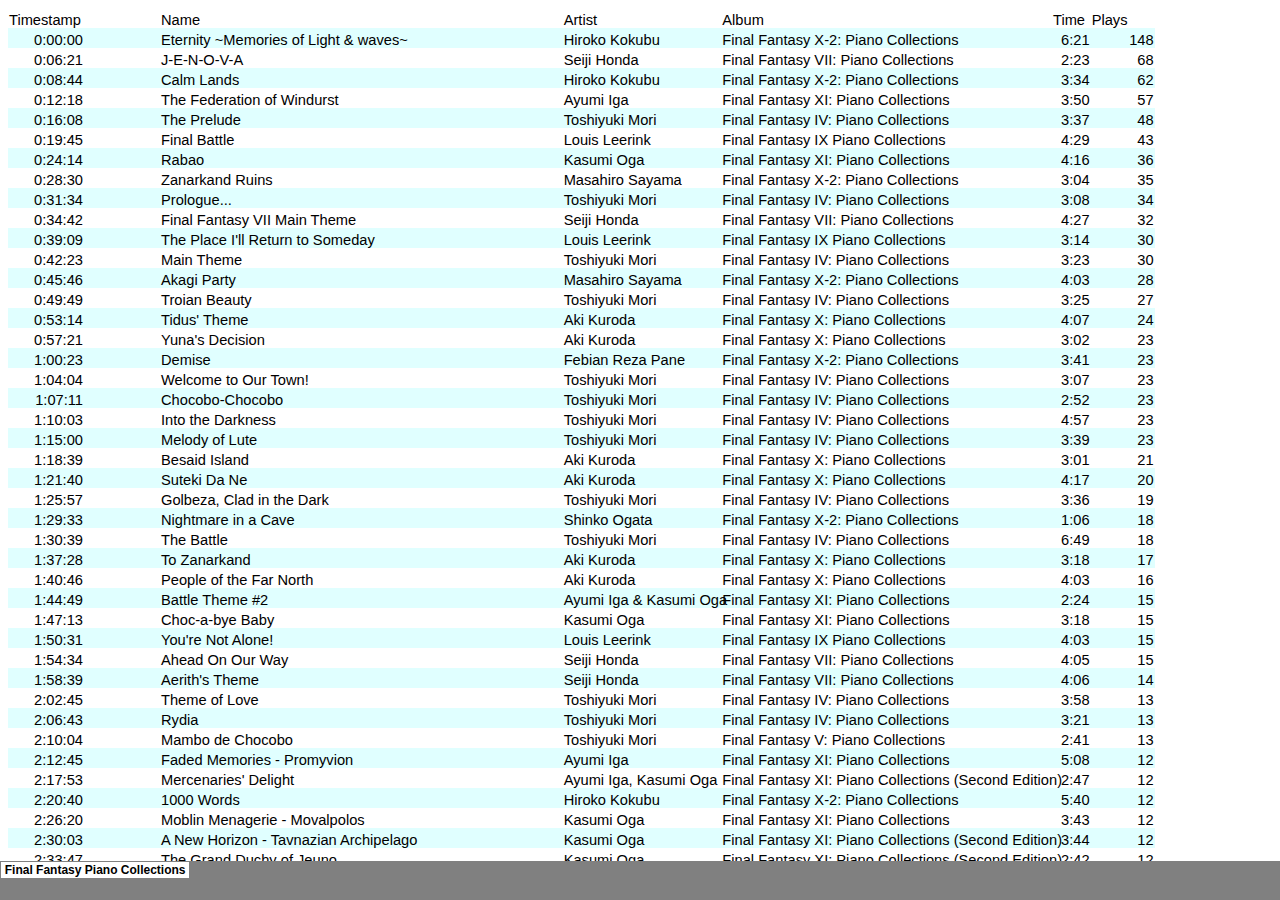
==== commit c8696d38: "updated colors" ====
--- a/index.html
+++ b/index.html
@@ -322,4 +322,4 @@
  </noframes>
 </frameset>
 
-</html>+</html>
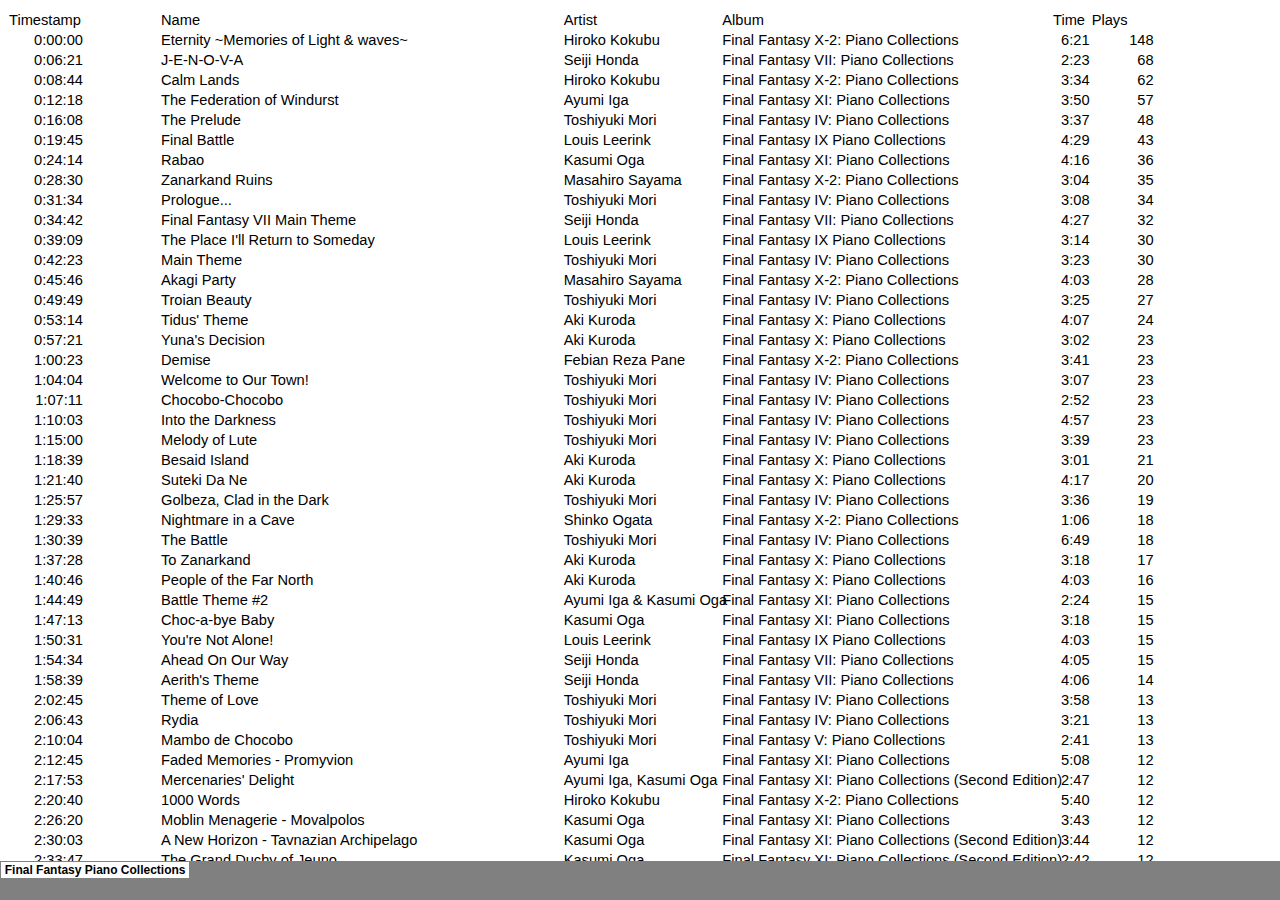
==== commit 7c45bba7: "Revert "updated colors"" ====
--- a/index.html
+++ b/index.html
@@ -322,4 +322,4 @@
  </noframes>
 </frameset>
 
-</html>
+</html>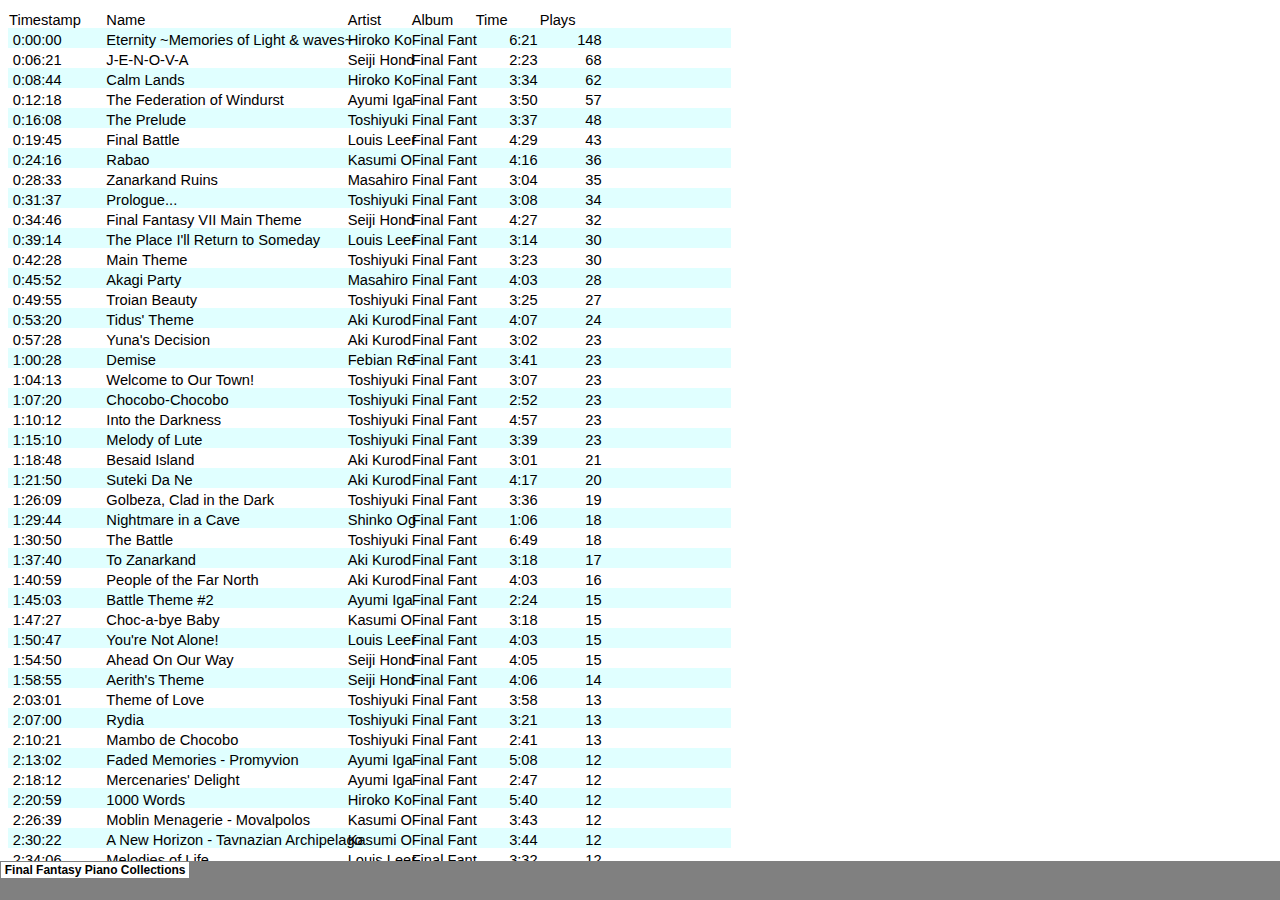
==== commit 856b834a: "fixed forever" ====
--- a/index.html
+++ b/index.html
@@ -1,14 +1,17 @@
-
-<!-- saved from url=(0095)file:///C:/Users/Rosst/Documents/GitHub/ff_tracklist/Final%20Fantasy%20Piano%20Collections.html -->
-<html xmlns:v="urn:schemas-microsoft-com:vml" xmlns:o="urn:schemas-microsoft-com:office:office" xmlns:x="urn:schemas-microsoft-com:office:excel" xmlns="http://www.w3.org/TR/REC-html40"><head><meta http-equiv="Content-Type" content="text/html; charset=windows-1252">
+<html xmlns:v="urn:schemas-microsoft-com:vml"
+xmlns:o="urn:schemas-microsoft-com:office:office"
+xmlns:x="urn:schemas-microsoft-com:office:excel"
+xmlns="http://www.w3.org/TR/REC-html40">
+
+<head>
 <meta name="Excel Workbook Frameset">
-
-<meta name="ProgId" content="Excel.Sheet">
-<meta name="Generator" content="Microsoft Excel 15">
-<link rel="File-List" href="file:///C:/Users/Rosst/Documents/GitHub/ff_tracklist/Final%20Fantasy%20Piano%20Collections_files/filelist.xml">
-<title>Final Fantasy: Complete Piano Collections TRACKLIST</title>
-<!--[if !supportTabStrip]-->
-<link id="shLink" href="./index_files/sheet001.html">
+<meta http-equiv=Content-Type content="text/html; charset=windows-1252">
+<meta name=ProgId content=Excel.Sheet>
+<meta name=Generator content="Microsoft Excel 15">
+<link rel=File-List href="index_files/filelist.xml">
+<title>Final Fantasy Complete Piano Collections</title>
+<![if !supportTabStrip]>
+<link id="shLink" href="index_files/sheet001.html">
 
 <link id="shLink">
 
@@ -291,17 +294,15 @@
   fnBuildFrameset();
 //-->
 </script>
-<!--[endif]--><!--[if gte mso 9]><xml>
+<![endif]><!--[if gte mso 9]><xml>
  <x:ExcelWorkbook>
   <x:ExcelWorksheets>
    <x:ExcelWorksheet>
     <x:Name>Final Fantasy Piano Collections</x:Name>
-    <x:WorksheetSource
-     HRef="Final%20Fantasy%20Piano%20Collections_files/sheet001.html"/>
+    <x:WorksheetSource HRef="index_files/sheet001.html"/>
    </x:ExcelWorksheet>
   </x:ExcelWorksheets>
-  <x:Stylesheet
-   HRef="Final%20Fantasy%20Piano%20Collections_files/stylesheet.css"/>
+  <x:Stylesheet HRef="index_files/stylesheet.css"/>
   <x:WindowHeight>8145</x:WindowHeight>
   <x:WindowWidth>21570</x:WindowWidth>
   <x:WindowTopX>0</x:WindowTopX>
@@ -312,14 +313,13 @@
 </xml><![endif]-->
 </head>
 
-<frameset rows="*,39" border="0" width="0" frameborder="no" framespacing="0">
- <frame src="./index_files/sheet001.html" name="frSheet">
- <frame src="./index_files/tabstrip.html" name="frTabs" marginwidth="0" marginheight="0">
+<frameset rows="*,39" border=0 width=0 frameborder=no framespacing=0>
+ <frame src="index_files/sheet001.html" name="frSheet">
+ <frame src="index_files/tabstrip.html" name="frTabs" marginwidth=0 marginheight=0>
  <noframes>
-  &lt;body&gt;
-   &lt;p&gt;This page uses frames, but your browser doesn't support them.&lt;/p&gt;
-  &lt;/body&gt;
+  <body>
+   <p>This page uses frames, but your browser doesn't support them.</p>
+  </body>
  </noframes>
 </frameset>
-
-</html>+</html>
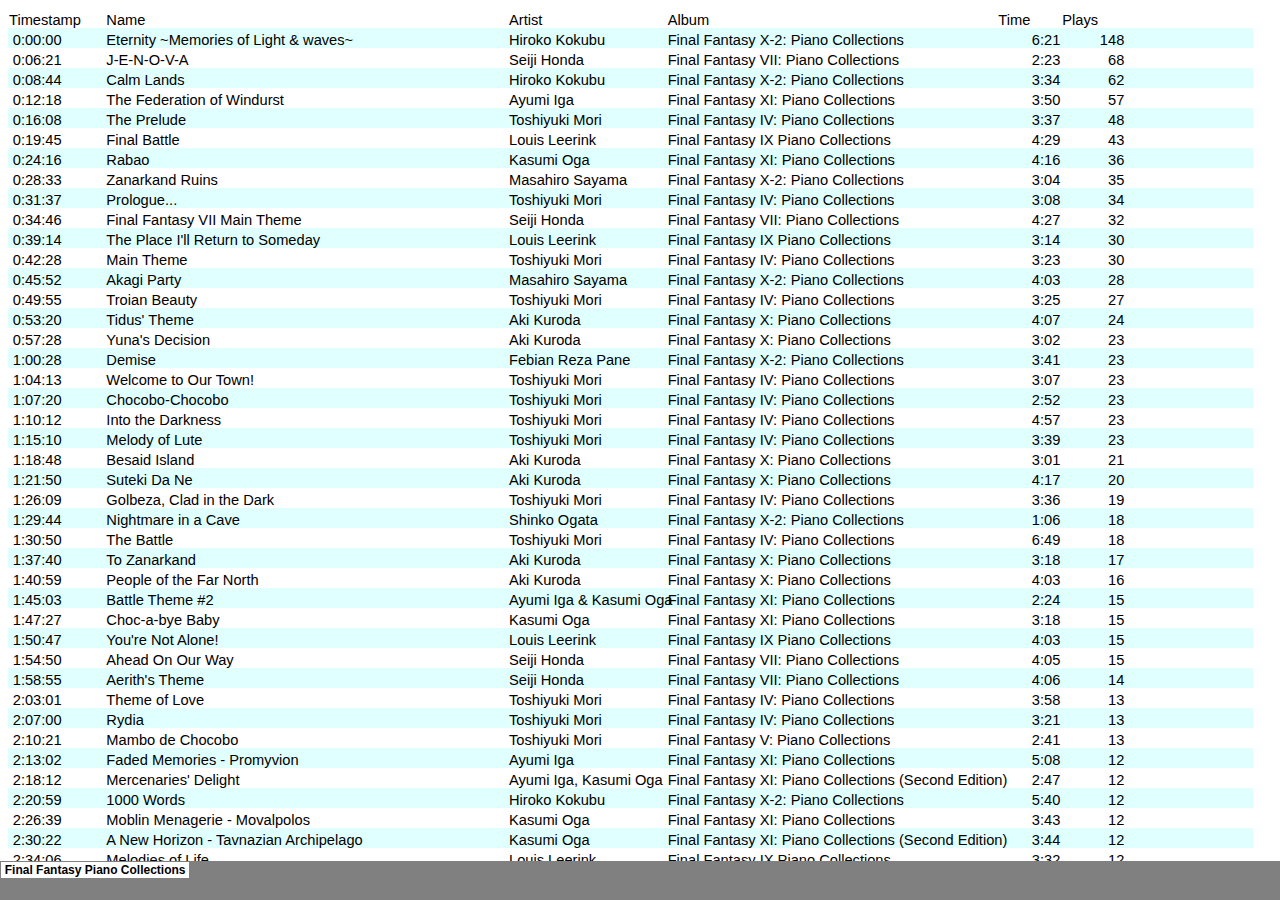
==== commit f5aa7204: "oops" ====
--- a/index.html
+++ b/index.html
@@ -5,7 +5,7 @@
 
 <head>
 <meta name="Excel Workbook Frameset">
-<meta http-equiv=Content-Type content="text/html; charset=windows-1252">
+<meta http-equiv=Content-Type content="text/html; charset=us-ascii">
 <meta name=ProgId content=Excel.Sheet>
 <meta name=Generator content="Microsoft Excel 15">
 <link rel=File-List href="index_files/filelist.xml">
@@ -20,7 +20,7 @@
  var c_lTabs=1;
 
  var c_rgszSh=new Array(c_lTabs);
- c_rgszSh[0] = "Final�Fantasy�Piano�Collections";
+ c_rgszSh[0] = "Final&nbsp;Fantasy&nbsp;Piano&nbsp;Collections";
 
 
 
